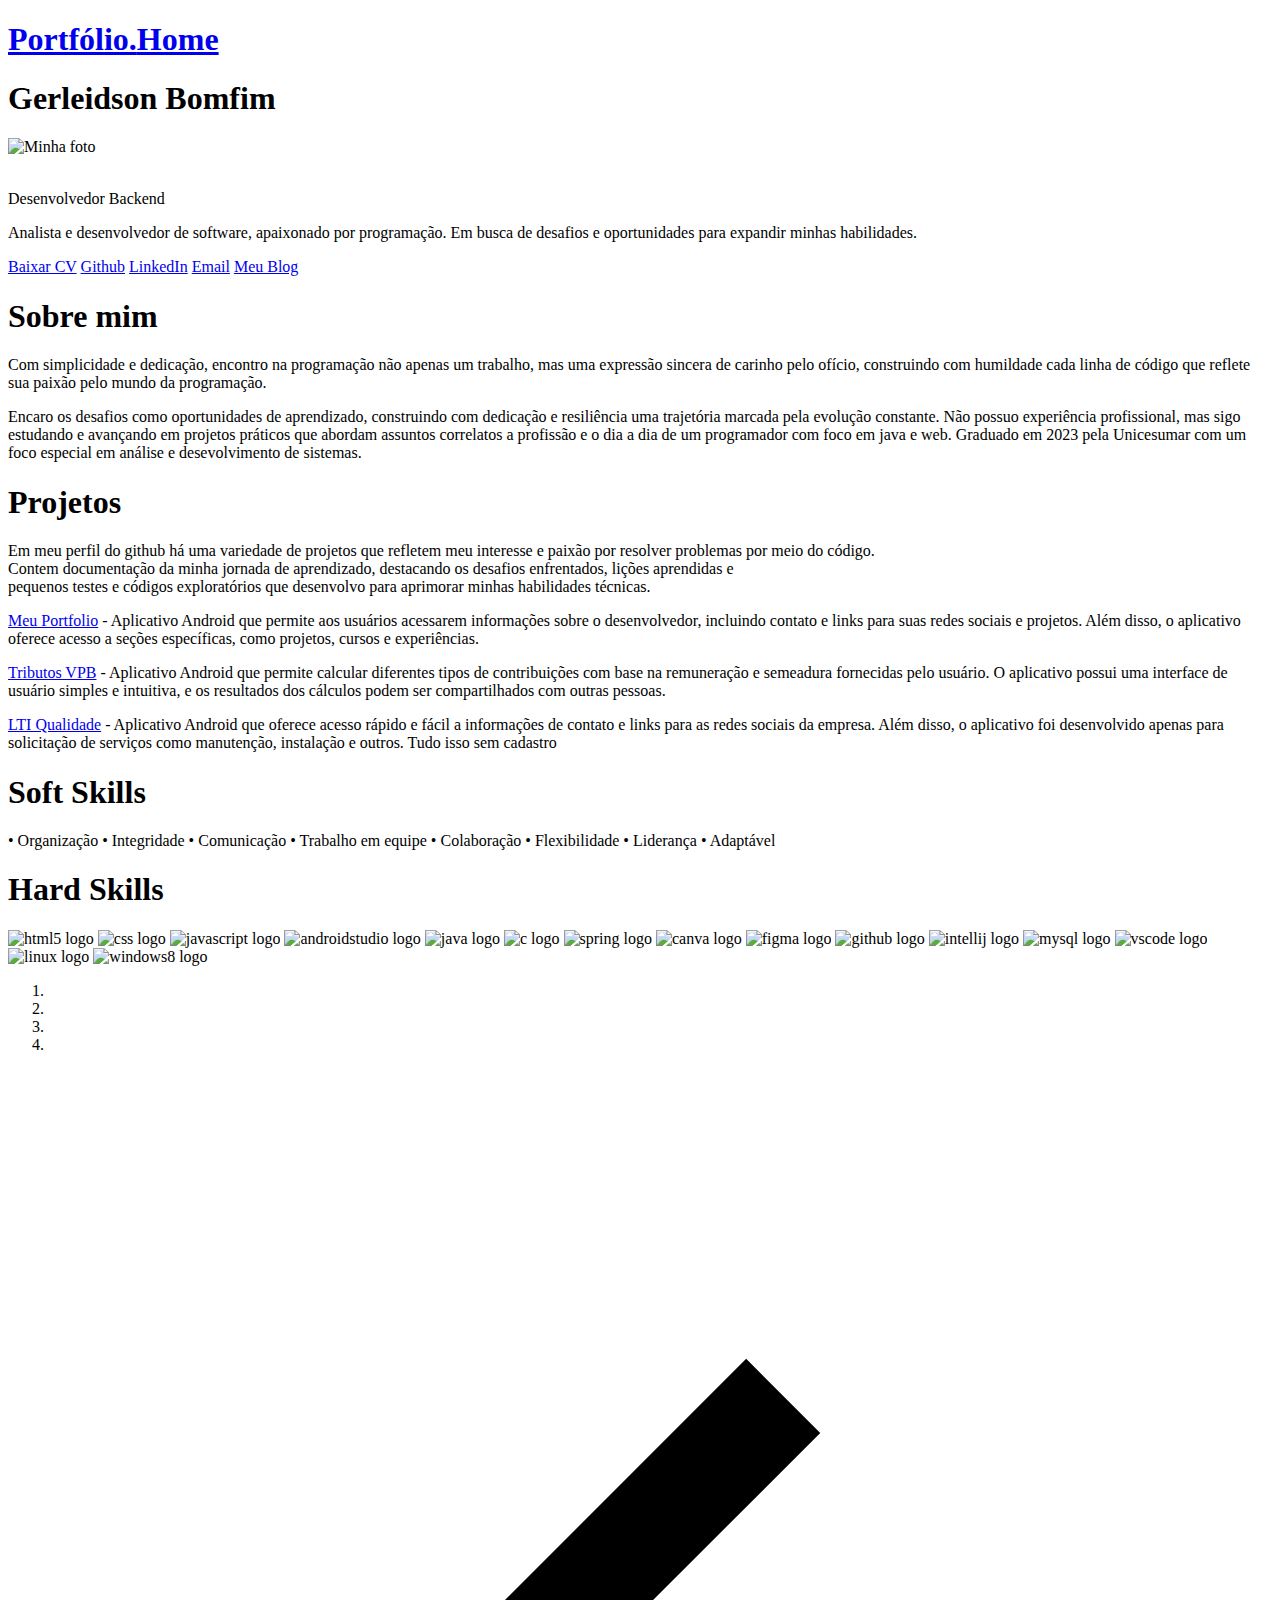
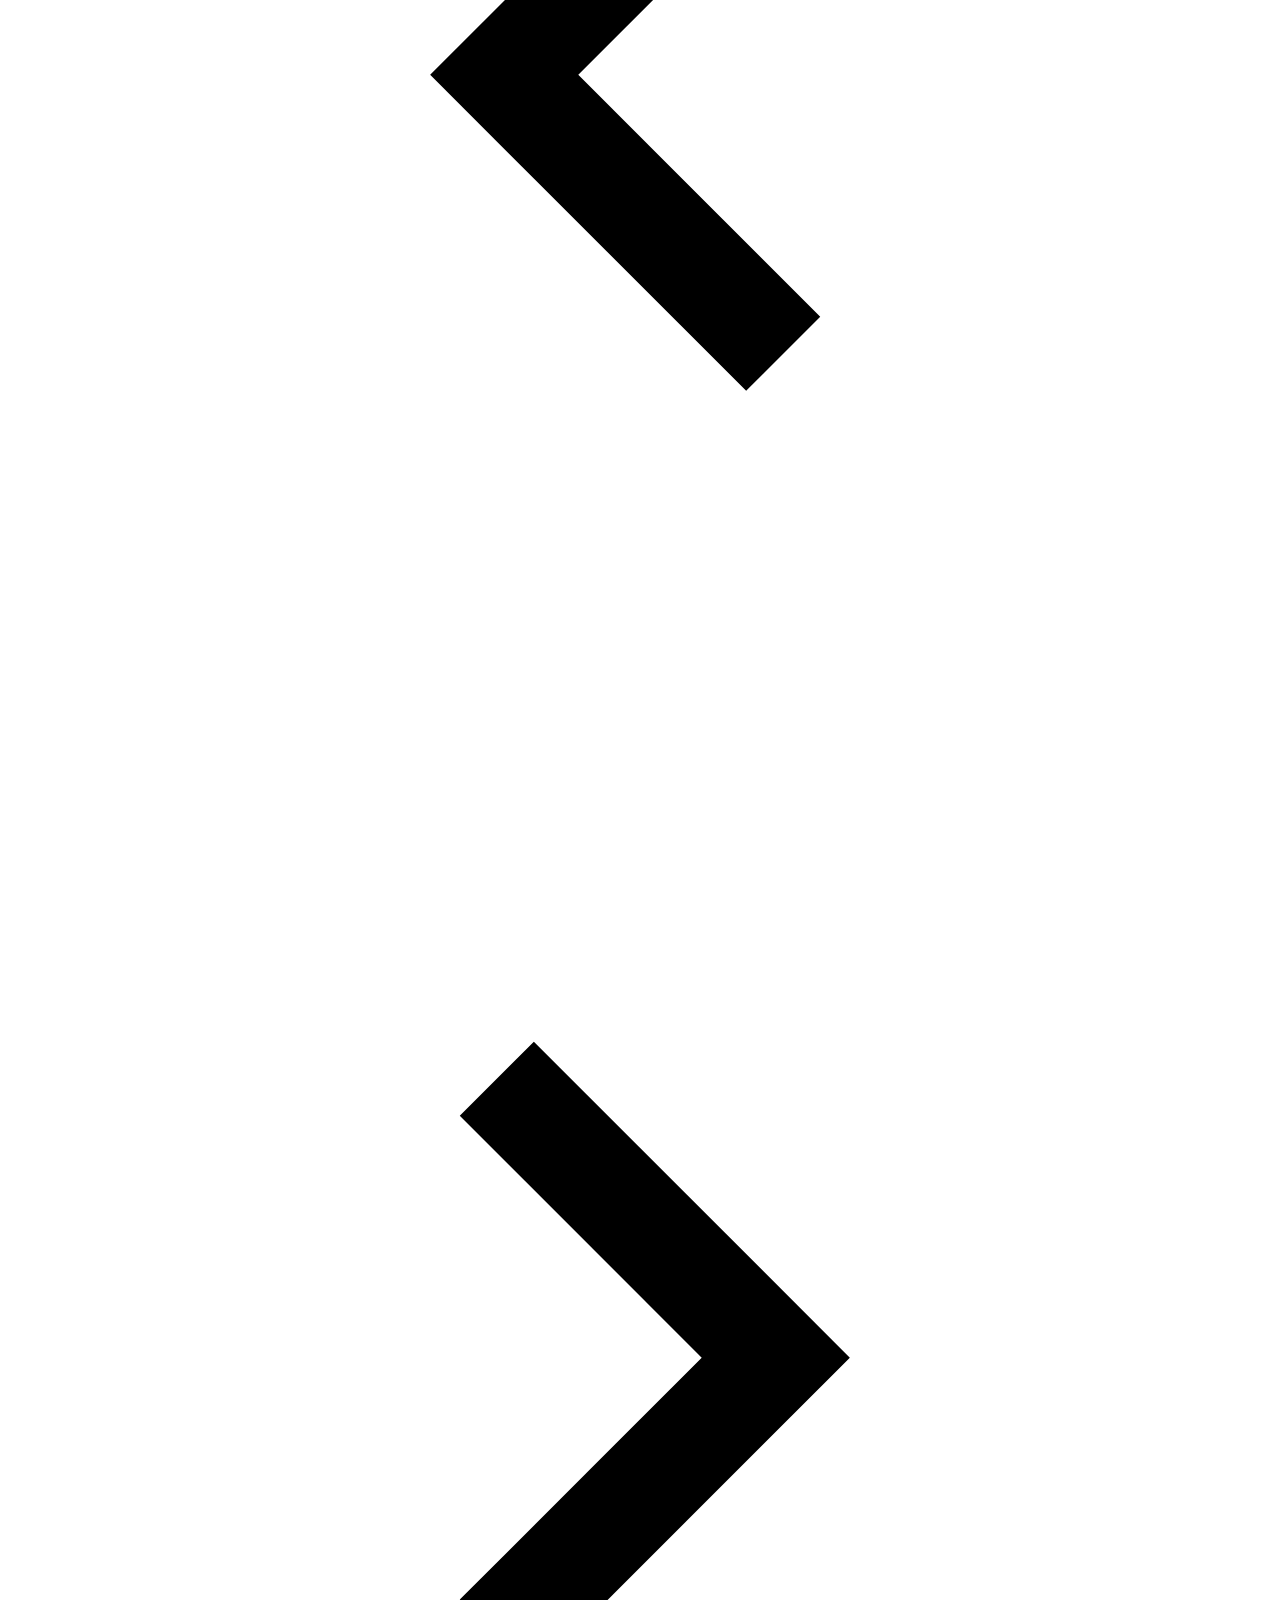
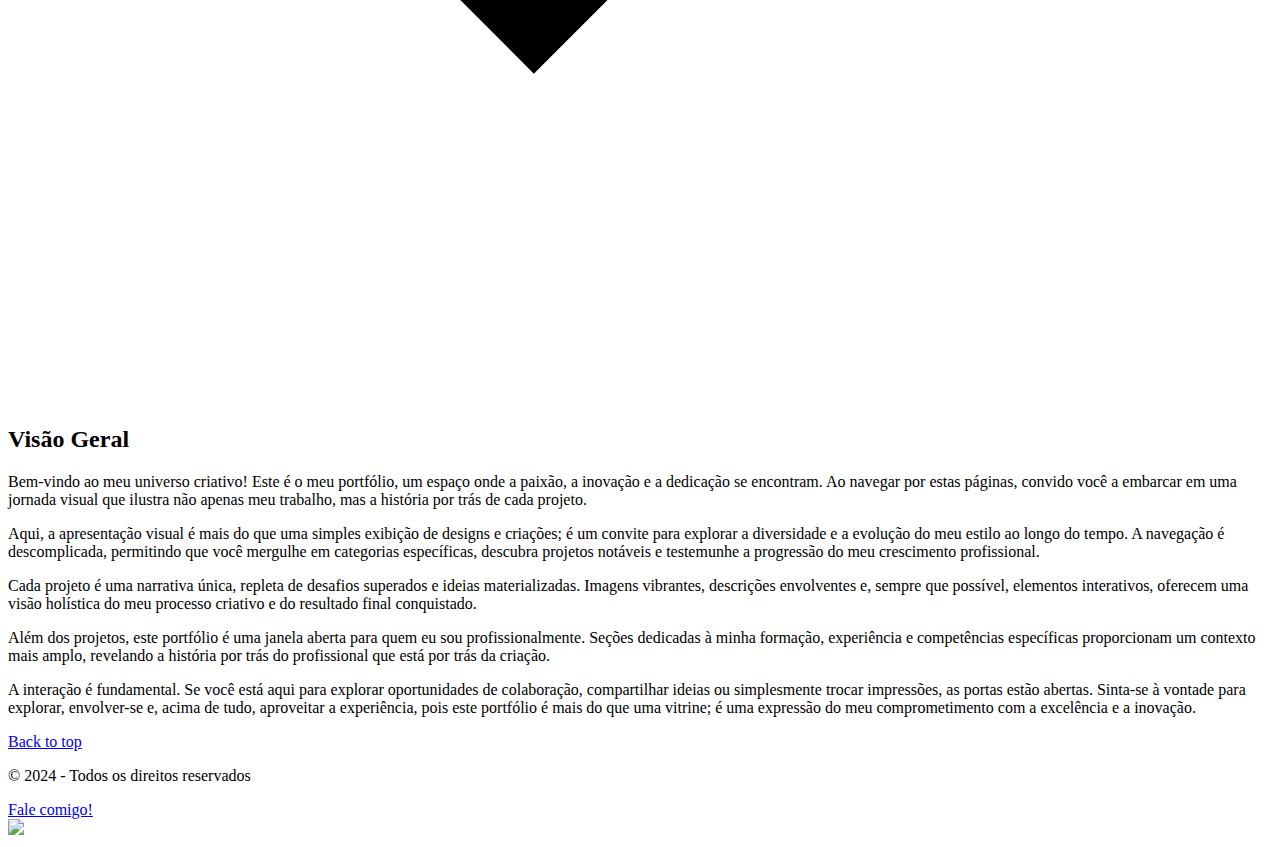
==== index.html @ eee4bf97 "ajustes no index" ====
<!DOCTYPE html>
<html lang="pt-br">
<head>
  <meta charset="utf-8">
  <meta http-equiv="X-UA-Compatible" content="IE=edge">
  <meta name="viewport" content="width=device-width, initial-scale=1, minimum-scale=1.0">
  <meta name="description" content="curriculo web">
  <meta name="keywords" content="portfolio">
  <meta name="Gerleidson" content="Gerleidson">
  <link rel="shortcut icon" href="./assets/img/dev.svg">
  <link rel="apple-touch-icon" href="./assets/img/apple-touch-icon.png">

  <title>Portfólio | Gerleidson Bomfim</title>

  <!-- RESET CSS -->
  <link type="text/css" href="./assets/css/reset.css" rel="stylesheet">

  <!-- Spicr CSS -->
  <link type="text/css" href="https://cdn.jsdelivr.net/npm/spicr/dist/css/spicr.min.css" rel="stylesheet">

  <!-- DEMO KUTE CSS -->
  <link type="text/css" href="./assets/css/style.css" rel="stylesheet">
  <link type="text/css" href="./assets/css/spicr-theme.css" rel="stylesheet">

</head>

<body>
  <div class="site-wrapper">

    <div class="navbar-wrapper">
      <div class="content-wrap">
        <nav class="navbar">
          <a href="index.html"><h1 class="active">Portfólio.<span>Home</span></h1></a>
        </nav>
      </div>
    </div>

    <div id="SpicrDemo" class="spicr spicr-slider" data-interval="false" >
      <div class="spicr-inner">
        <div class="item">
          <div class="item-bg spicr-layer bg-blue background-bottom-center" data-translate="x:-100%" data-duration="700" data-easing="easingCubicInOut" data-src="https://picsum.photos/id/992/1680/720.jpg">
            <div class="overlay"></div>
          </div>
          <div class="content-wrap h-100"> <!-- IE9 fix -->
            <div class="d-flex align-items-end h-100">
              <div class="flex-column w-md-50 text-center mb-5" style="margin: 0 auto">
                <div class="spicr-layer" data-translate="x:-250" data-duration="600" data-easing="easingCubicInOut">
                  <h1>Gerleidson Bomfim</h1>
                </div>
                <div class="spicr-layer" data-translate="x:-250" data-delay="350" data-duration="700" data-easing="easingCubicInOut">
                  <img src="assets/img/eu.JPG" width="200" height="250" alt="Minha foto" id="img"/> 
                  <p class="lead condensed"><br />Desenvolvedor Backend</p> 
                </div>
                <div class="spicr-layer" data-translate="x:-250" data-delay="450" data-duration="800" data-easing="easingCubicInOut">
                  <p>Analista e desenvolvedor de software, apaixonado por programação. Em busca de desafios e oportunidades para expandir minhas habilidades.</p>
                </div>
                <div>
                  <p class="btns">
                    <a class="btn btn-red spicr-layer" href="https://github.com/Gerleidson/CV/raw/master/Gerleidson%20Bomfim.pdf" data-translate="x:-250" data-delay="750" data-duration="900" data-easing="easingCircularInOut">Baixar CV</a>
                    <a class="btn btn-olive spicr-layer" href="https://github.com/Gerleidson" data-translate="x:-250" data-delay="650" data-duration="800" data-easing="easingCircularInOut">Github</a>
                    <a class="btn btn-indigo spicr-layer" href="https://www.linkedin.com/in/gerleidson/" data-translate="x:-250" data-delay="550" data-duration="700" data-easing="easingCircularInOut">LinkedIn</a>
                    <a class="btn btn-blue spicr-layer" href="mailto:gerleidson.bomfim@gmail.com" data-translate="x:-250" data-delay="450" data-duration="600" data-easing="easingCircularInOut">Email</a>
                    <a class="btn btn-yellow spicr-layer" href="blog.html" data-translate="x:-250" data-delay="450" data-duration="600" data-easing="easingCircularInOut">Meu Blog</a>
                  </p>
                </div> 
              </div> 
            </div>
          </div>
        </div>
        <div class="item perspective-1500">
          <div class="item-bg spicr-layer bg-olive" data-rotate="x:90" data-transform-origin="z:50%v" data-duration="700" data-easing="easingCubicInOut" data-src="https://picsum.photos/id/931/1680/720.jpg">
            <div class="overlay"></div>
          </div>
          <div class="content-wrap h-100"><!-- IE9 fix -->
            <div class="columns h-100 align-content-center">
              <div class="col2 h-md-100"><!-- IE9 fix -->
                <div class="d-flex perspective align-items-end align-items-md-center h-md-100">
                  <div class="spicr-layer" data-translate="y:10%" data-rotate="x:90" data-transform-origin="z:50%" data-duration="800" data-easing="easingCubicInOut">                  
                    <h1>Sobre mim</h1>
                    <p>Com simplicidade e dedicação, encontro na programação não apenas um trabalho, mas uma expressão sincera de carinho pelo ofício, 
                      construindo com humildade cada linha de código que reflete sua paixão pelo mundo da programação.</p>
                  </div>
                </div>
              </div>
              <div class="col2 h-md-100">
                <div class="d-flex perspective align-items-start align-items-md-center h-md-100">
                  <div class="spicr-layer" data-translate="y:10%" data-rotate="x:90" data-transform-origin="z:50%" data-duration="900" data-delay="350" data-easing="easingCubicInOut">            
                    <p>Encaro os desafios como oportunidades de aprendizado, construindo com dedicação e resiliência uma trajetória marcada pela evolução constante.
                      Não possuo experiência profissional, mas sigo estudando e avançando em projetos práticos que abordam assuntos correlatos
                      a profissão e o dia a dia de um programador com foco em java e web. Graduado em 2023 pela Unicesumar com um foco especial em análise e desevolvimento de sistemas.
                    </p>
                  </div>
                </div>
              </div>
            </div>
          </div>
        </div>
        <div class="item">
          <div class="item-bg spicr-layer bg-pink" data-translate="y:-100%" data-duration="700" data-easing="easingCubicInOut" data-src="https://picsum.photos/id/668/1680/720.jpg">
            <div class="overlay"></div>
          </div>
          <div class="content-wrap h-100">
            <div class="columns align-content-center h-100">
              <div class="col2 h-md-100">
                <div class="d-flex align-items-start align-items-md-center h-md-100">
                  <div class="w-100 flex-column"> <!-- IE9 fix -->
                    <div class="spicr-layer" data-translate="y:-150" data-duration="800" data-delay="550" data-easing="easingCircularOut">
                      <h1>Projetos</h1>
                    </div>
                    <div class="spicr-layer" data-translate="y:-150" data-duration="900" data-delay="650" data-easing="easingCircularOut">
                      <p>Em meu perfil do github há uma variedade de projetos que refletem meu interesse e paixão por resolver problemas por meio do código. <br />
                        Contem documentação da minha jornada de aprendizado, destacando os desafios enfrentados, lições aprendidas e <br />                        
                        pequenos testes e códigos exploratórios que desenvolvo para aprimorar minhas habilidades técnicas.</p>
                    </div>
                  </div>
                </div>
              </div>              
              <div class="col2 h-md-100"> <!-- IE9 fix -->
                <div class="d-flex align-items-end align-items-md-center h-md-100">
                  <div class="w-100 flex-column"> <!-- IE9 fix -->
                    <div class="spicr-layer" data-translate="y:-150" data-duration="700" data-delay="350" data-easing="easingCircularOut">
                     
                    </div>
                    <div class="spicr-layer" data-translate="y:-150" data-duration="800" data-delay="450" data-easing="easingCircularOut">
                      <p>
                        <a href="https://github.com/Gerleidson/Projeto_MeuPortfolio">Meu Portfolio</a> - Aplicativo Android que permite aos usuários acessarem informações sobre o desenvolvedor,
                        incluindo contato e links para suas redes sociais e projetos. Além disso, o aplicativo oferece acesso a seções específicas, como projetos, cursos e experiências.</p>
                      <p>
                        <a href="https://github.com/Gerleidson/Projeto_TributosVPB">Tributos VPB</a> - Aplicativo Android que permite calcular diferentes tipos
                        de contribuições com base na remuneração e semeadura fornecidas pelo usuário. O aplicativo possui uma interface de usuário simples e intuitiva,
                        e os resultados dos cálculos podem ser compartilhados com outras pessoas.</p>
                      <p>
                        <a href="https://github.com/Gerleidson/Projeto-LTI-Qualidade">LTI Qualidade</a> - Aplicativo Android que oferece acesso rápido e fácil a informações de contato e links para as redes sociais da empresa.
                        Além disso, o aplicativo foi desenvolvido apenas para solicitação de serviços como manutenção, instalação e outros. Tudo isso sem cadastro</p>
                    </div>
                  </div>
                </div>
              </div>
            </div>
          </div>
        </div>        
        <div class="item perspective-1500">
          <div class="item-bg spicr-layer bg-indigo" data-rotate="y:90" data-transform-origin="z:-50%" data-duration="1000" data-easing="easingCubicInOut" data-src="https://picsum.photos/id/581/1680/720.jpg">
            <div class="overlay"></div>
          </div>
          <div class="content-wrap h-100">
            <div class="d-flex w-md-75 align-items-center text-md-center justify-content-md-center h-100" style="margin: 0 auto">
              <div class="spicr-layer" data-rotate="y:90" data-transform-origin="z:-50%" data-duration="1200" data-easing="easingCubicInOut">
                <h1><span>Soft Skills</span></h1>
                <p>
                  • Organização
                  • Integridade
                  • Comunicação
                  • Trabalho em equipe
                  • Colaboração
                  • Flexibilidade
                  • Liderança
                  • Adaptável</p>
                  
                  <h1>Hard Skills</h1>
                <img src="https://cdn.jsdelivr.net/gh/devicons/devicon/icons/html5/html5-original-wordmark.svg" height="40" alt="html5 logo"  />
                <img src="https://cdn.jsdelivr.net/gh/devicons/devicon/icons/css3/css3-original-wordmark.svg" height="40" alt="css logo"  />
                <img src="https://cdn.jsdelivr.net/gh/devicons/devicon/icons/javascript/javascript-original.svg"  height="40" alt="javascript logo"  />
                <img src="https://cdn.jsdelivr.net/gh/devicons/devicon/icons/androidstudio/androidstudio-original.svg" height="40" alt="androidstudio logo"  />
                <img src="https://cdn.jsdelivr.net/gh/devicons/devicon/icons/java/java-original.svg" height="40" alt="java logo"  />
                <img src="https://cdn.jsdelivr.net/gh/devicons/devicon/icons/c/c-original.svg" height="40" alt="c logo"  />
                <img src="https://cdn.jsdelivr.net/gh/devicons/devicon/icons/spring/spring-original-wordmark.svg" height="40" alt="spring logo"  />
                <img src="https://cdn.jsdelivr.net/gh/devicons/devicon/icons/canva/canva-original.svg" height="40" alt="canva logo"  />
                <img src="https://cdn.jsdelivr.net/gh/devicons/devicon/icons/figma/figma-original.svg" height="40" alt="figma logo"  />
                <img src="https://cdn.jsdelivr.net/gh/devicons/devicon/icons/github/github-original.svg" height="40" alt="github logo"  />
                <img src="https://cdn.jsdelivr.net/gh/devicons/devicon/icons/intellij/intellij-original.svg" height="40" alt="intellij logo"  />
                <img src="https://cdn.jsdelivr.net/gh/devicons/devicon/icons/mysql/mysql-original.svg" height="40" alt="mysql logo"  />
                <img src="https://cdn.jsdelivr.net/gh/devicons/devicon/icons/vscode/vscode-original.svg" height="40" alt="vscode logo"  />
                <img src="https://cdn.jsdelivr.net/gh/devicons/devicon/icons/linux/linux-original.svg" height="40" alt="linux logo"  />
                <img src="https://cdn.jsdelivr.net/gh/devicons/devicon/icons/windows8/windows8-original.svg" height="40" alt="windows8 logo"  />
              </div>
            </div>
          </div>
        </div>
      </div>
      <!-- pages -->
      <ol class="spicr-pages d-flex flex-row justify-content-center">
        <li data-slide-to="0" class=""></li>
        <li data-slide-to="1"></li>
        <li data-slide-to="2"></li>
        <li data-slide-to="3"></li>
      </ol>
      <a class="left spicr-control long-shadows" data-slide="prev">
        <span class="arrow-prev">
          <svg class="spicr-icon" viewBox="0 0 1024 1024">
            <path d="M658 686l-60 60-256-256 256-256 60 60-196 196z"></path>
          </svg>
        </span>
      </a>
      <a class="right spicr-control long-shadows" data-slide="next">
        <span class="arrow-next">
          <svg class="spicr-icon" viewBox="0 0 1024 1024">
            <path d="M366 698l196-196-196-196 60-60 256 256-256 256z"></path>
          </svg>
        </span>
      </a>
    </div>

    <div class="featurettes dark mt-0">
      <div class="content-wrap">
        <div class="columns">
          <div class="col3">
            <h2 class="border text-right">Visão Geral</h2>
            <p class="condensed text-right">Bem-vindo ao meu universo criativo! Este é o meu portfólio, um espaço onde a paixão, a inovação e a dedicação se encontram. 
              Ao navegar por estas páginas, convido você a embarcar em uma jornada visual que ilustra não apenas meu trabalho, mas a história por trás de cada projeto.</p>
          </div>
          <div class="col9 border">

            <p class="lead condensed">Aqui, a apresentação visual é mais do que uma simples exibição de designs e criações; é um convite para explorar a diversidade e a evolução do meu estilo ao longo do tempo.
               A navegação é descomplicada, permitindo que você mergulhe em categorias específicas, descubra projetos notáveis e testemunhe a progressão do meu crescimento profissional.

            </p>
            <p>Cada projeto é uma narrativa única, repleta de desafios superados e ideias materializadas.
               Imagens vibrantes, descrições envolventes e, sempre que possível, elementos interativos, oferecem uma visão holística do meu processo criativo e do resultado final conquistado.</p>

            <p class="lead condensed">Além dos projetos, este portfólio é uma janela aberta para quem eu sou profissionalmente. Seções dedicadas à minha formação, experiência e competências específicas proporcionam um contexto mais amplo, revelando a história por trás do profissional que está por trás da criação.</p>
            <p>A interação é fundamental. Se você está aqui para explorar oportunidades de colaboração, compartilhar ideias ou simplesmente trocar impressões, as portas estão abertas.
               Sinta-se à vontade para explorar, envolver-se e, acima de tudo, aproveitar a experiência, pois este portfólio é mais do que uma vitrine; é uma expressão do meu comprometimento com a excelência e a inovação.</p>
          </div>
        </div>

      </div>
    </div>

    <!-- <div class="content-wrap">

      <div class="columns">
        <div class="col2">
          <h3 class="border">ES6+ JavaScript</h3>
          <p class="condensed">The entire codebase reworked on the latest standards with flexible <code>rollup</code> based build tools. Most classes are extensible via the ES6 <code>extend</code>
          or your usual <code>prototype</code>, depending on the class.</p>
        </div>
        <div class="col2">
          <h3 class="border">Lots of Components</h3>
          <p class="condensed">All your previously supported properties and plugins have been split into components for more modularity. New additions have been added for a broader scope.
            The official distribution only includes most popular components.</p>
        </div>
        <div class="col2">
          <h3 class="border">Familiar Syntax</h3>
          <p class="condensed">You can create your tween objects with a familiar syntax with your trusted options, the callback system and other component related options.</p>
        </div>
        <div class="col2">
          <h3 class="border">Tools and Options</h3>
          <p class="condensed">Along the wide range of options, certain components provide tools for further control over the outcome. Also there's a <a href="progress.html">progress
             bar</a> somewhere.</p>
        </div>
        <div class="col2">
          <h3 class="border">Well Documented</h3>
          <p class="condensed">Each component demo page comes packed with tons of guides and tips on how to optimize the performance and visual presentation.</p>
        </div>
        <div class="col2">
          <h3 class="border">MIT License</h3>
          <p class="condensed">The library is released under the <a href="https://github.com/thednp/kute.js/blob/master/LICENSE">MIT License</a>.</p>
        </div>

      </div>
    </div> -->

    <!-- FOOTER -->
    <footer>
      <div class="content-wrap">
        <p class="pull-right"><a id="toTop" href="#">Back to top</a></p>
        <p>&copy; 2024 - Todos os direitos reservados</p>
      </div>
    </footer>

  </div>
  <!-- /.site-wrapper -->

  <!-- JavaScript =============================================== -->
  <!-- Placed at the end of the document so the pages load faster -->

  <script src="./src/polyfill.min.js"></script>
  <script src="./src/kute.min.js"></script>
  <script src="https://cdn.jsdelivr.net/npm/spicr/dist/js/spicr.min.js"></script>
  <script src="https://cdn.jsdelivr.net/npm/dll.js@1.5.5/dist/dll.min.js"></script>
  <script src="./assets/js/scripts.js"></script>
  <script src="./assets/js/home.js"></script>

</body>
<link rel="stylesheet" href="https://cdn.positus.global/production/resources/robbu/whatsapp-button/whatsapp-button.css">
<a id="robbu-whatsapp-button" target="_blank" href="https://api.whatsapp.com/send?phone=5571992777540&text=Ol%C3%A1,%20Seja%20bem%20vindo!%20Como%20posso%20te%20ajudar?">
  <div class="rwb-tooltip">Fale comigo!</div>
  <img src="https://cdn.positus.global/production/resources/robbu/whatsapp-button/whatsapp-icon.svg">
</a>

</html>
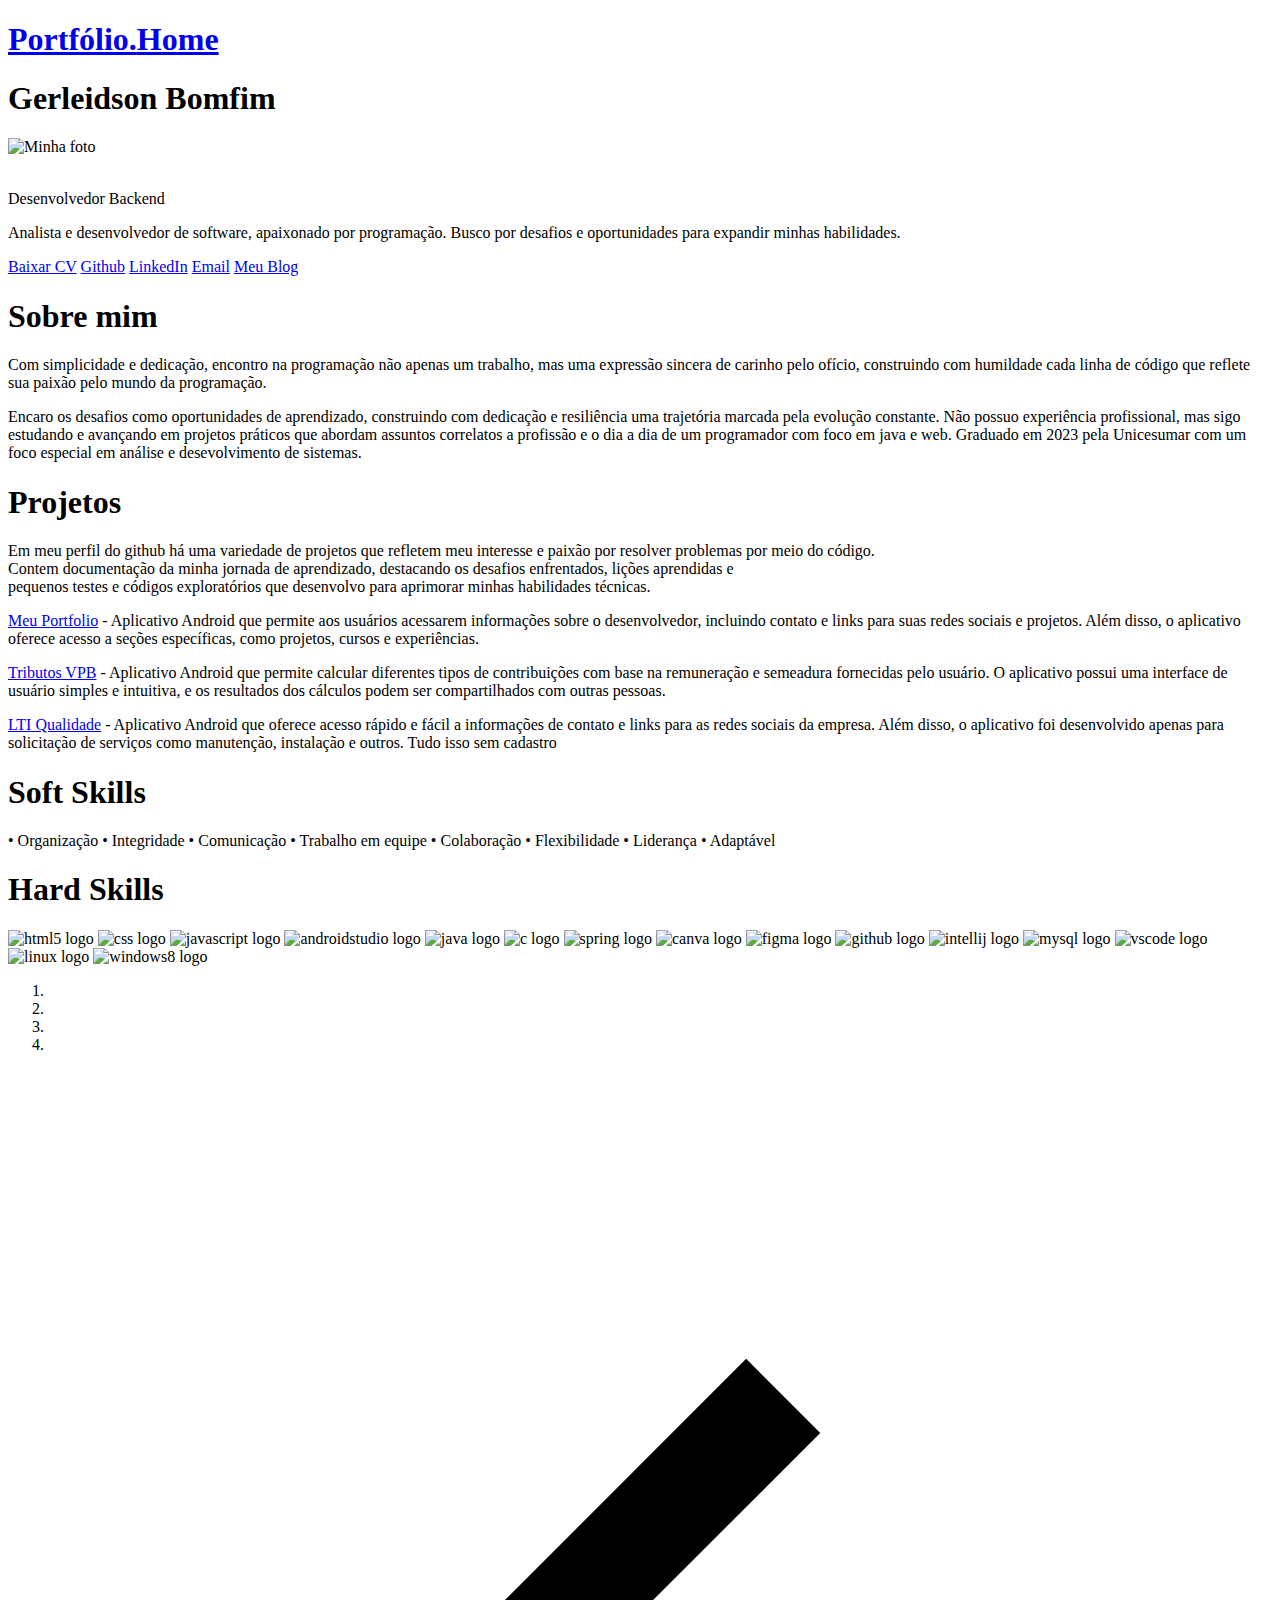
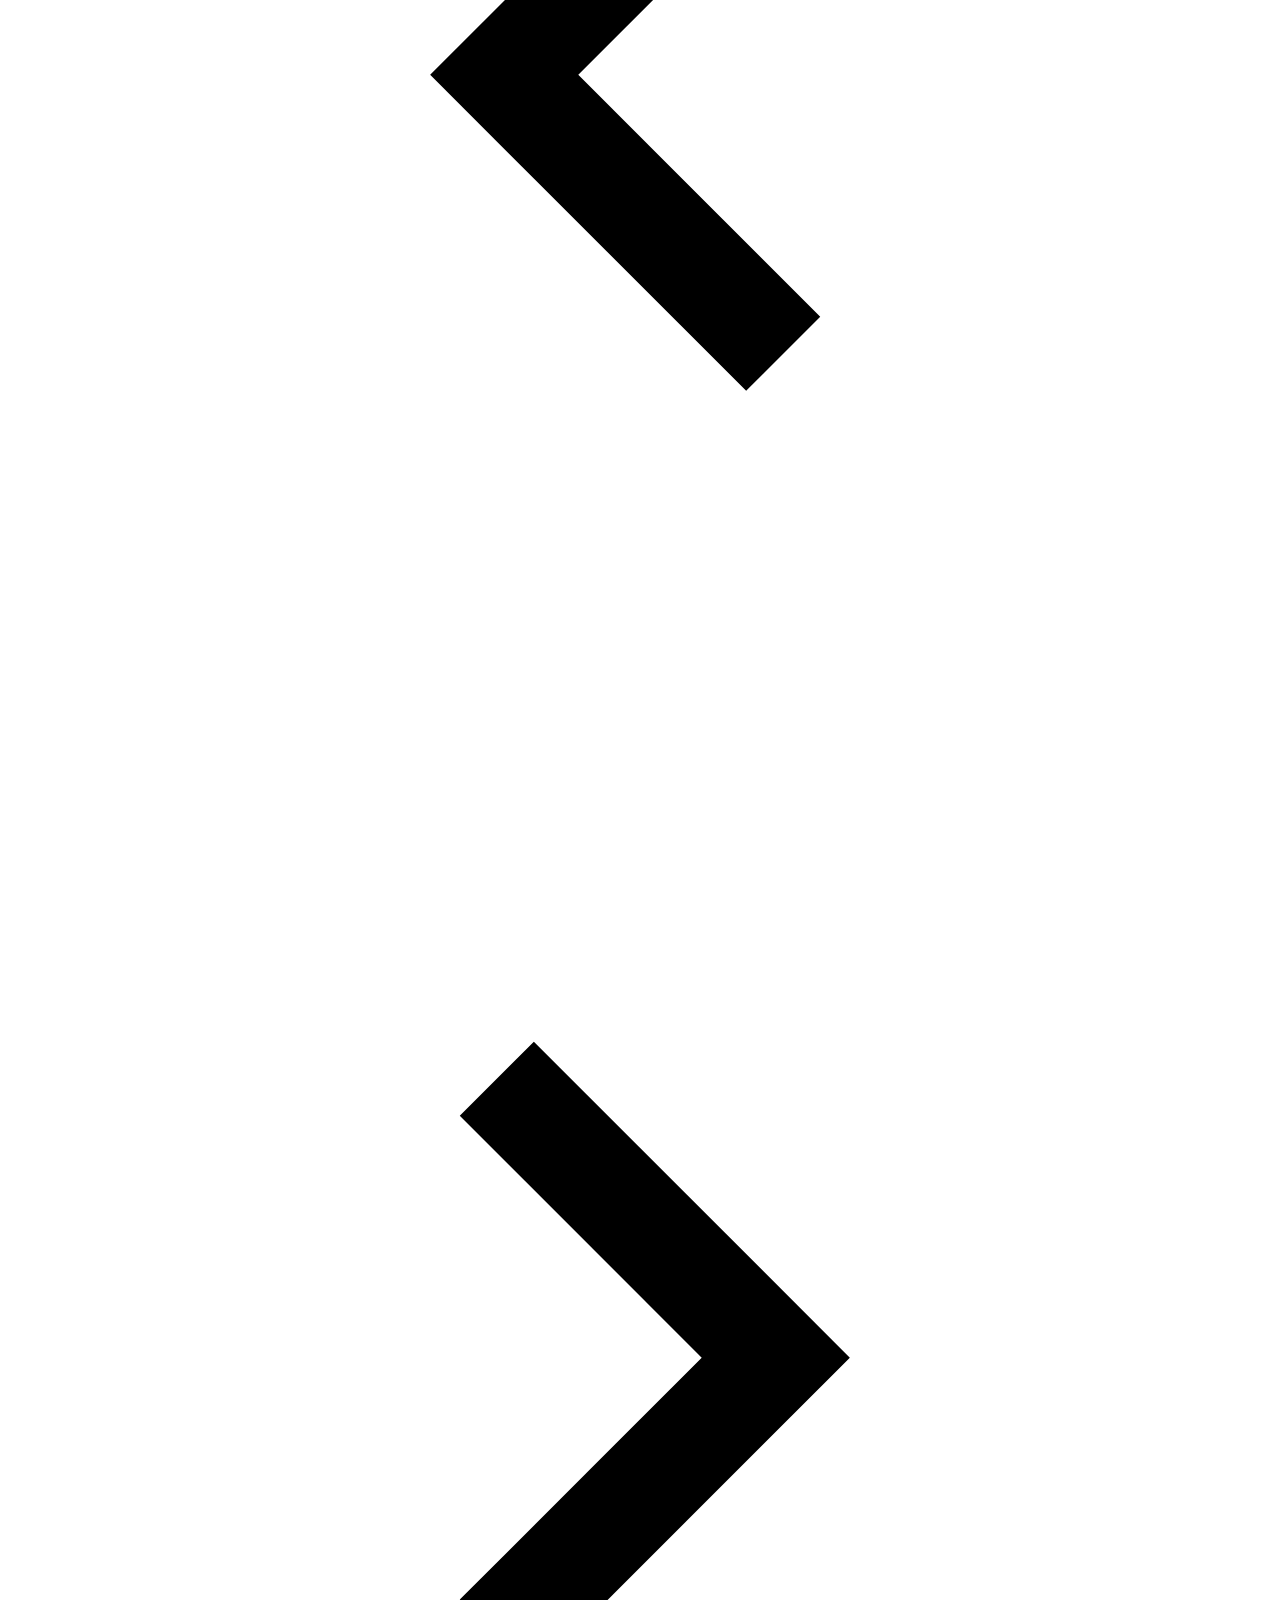
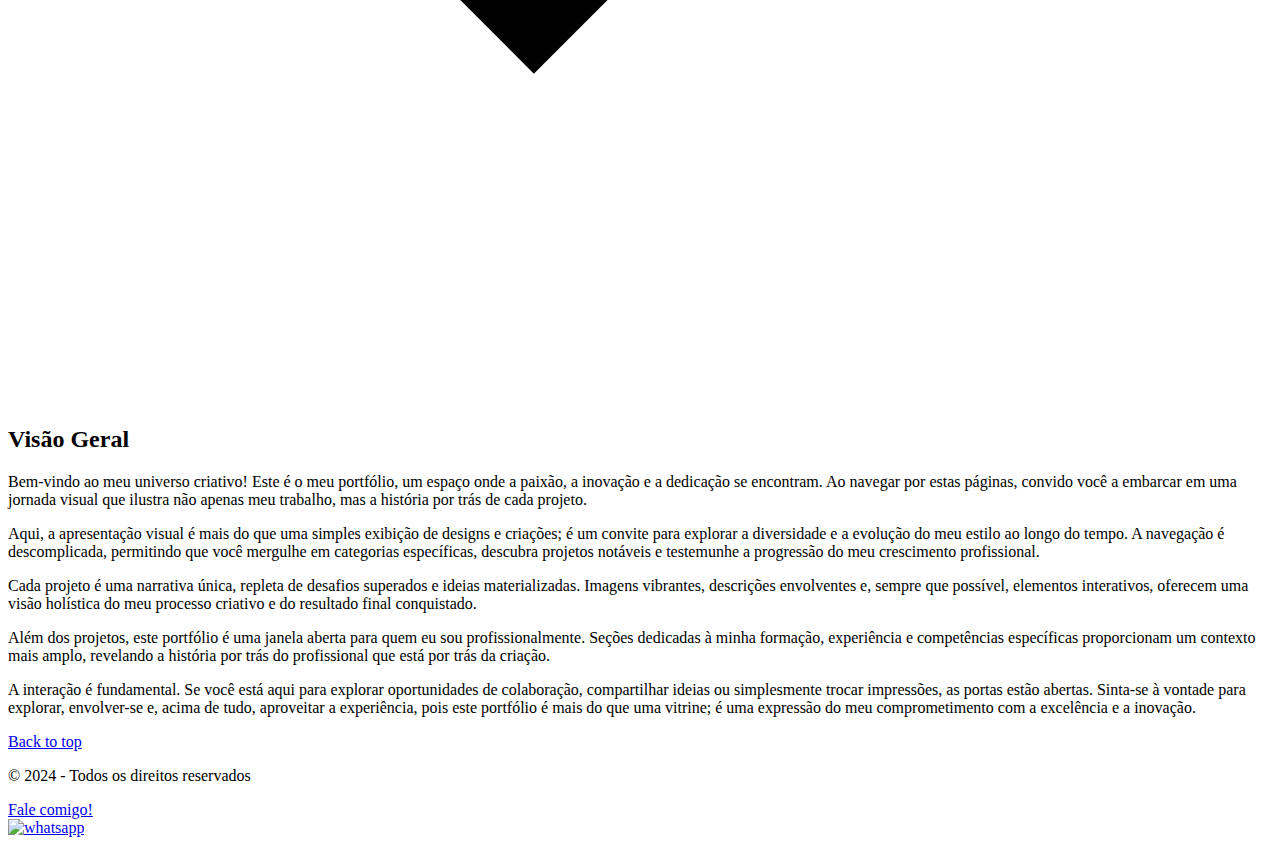
==== commit 235c0623: "ajustes no index" ====
--- a/index.html
+++ b/index.html
@@ -48,11 +48,11 @@
                   <h1>Gerleidson Bomfim</h1>
                 </div>
                 <div class="spicr-layer" data-translate="x:-250" data-delay="350" data-duration="700" data-easing="easingCubicInOut">
-                  <img src="assets/img/eu.JPG" width="200" height="250" alt="Minha foto" id="img"/> 
+                  <img src="assets/img/eu.JPG" width="200" height="250" alt="Minha foto" id="img"> 
                   <p class="lead condensed"><br />Desenvolvedor Backend</p> 
                 </div>
                 <div class="spicr-layer" data-translate="x:-250" data-delay="450" data-duration="800" data-easing="easingCubicInOut">
-                  <p>Analista e desenvolvedor de software, apaixonado por programação. Em busca de desafios e oportunidades para expandir minhas habilidades.</p>
+                  <p>Analista e desenvolvedor de software, apaixonado por programação. Busco por desafios e oportunidades para expandir minhas habilidades.</p>
                 </div>
                 <div>
                   <p class="btns">
@@ -158,21 +158,21 @@
                   • Adaptável</p>
                   
                   <h1>Hard Skills</h1>
-                <img src="https://cdn.jsdelivr.net/gh/devicons/devicon/icons/html5/html5-original-wordmark.svg" height="40" alt="html5 logo"  />
-                <img src="https://cdn.jsdelivr.net/gh/devicons/devicon/icons/css3/css3-original-wordmark.svg" height="40" alt="css logo"  />
-                <img src="https://cdn.jsdelivr.net/gh/devicons/devicon/icons/javascript/javascript-original.svg"  height="40" alt="javascript logo"  />
-                <img src="https://cdn.jsdelivr.net/gh/devicons/devicon/icons/androidstudio/androidstudio-original.svg" height="40" alt="androidstudio logo"  />
-                <img src="https://cdn.jsdelivr.net/gh/devicons/devicon/icons/java/java-original.svg" height="40" alt="java logo"  />
-                <img src="https://cdn.jsdelivr.net/gh/devicons/devicon/icons/c/c-original.svg" height="40" alt="c logo"  />
-                <img src="https://cdn.jsdelivr.net/gh/devicons/devicon/icons/spring/spring-original-wordmark.svg" height="40" alt="spring logo"  />
-                <img src="https://cdn.jsdelivr.net/gh/devicons/devicon/icons/canva/canva-original.svg" height="40" alt="canva logo"  />
-                <img src="https://cdn.jsdelivr.net/gh/devicons/devicon/icons/figma/figma-original.svg" height="40" alt="figma logo"  />
-                <img src="https://cdn.jsdelivr.net/gh/devicons/devicon/icons/github/github-original.svg" height="40" alt="github logo"  />
-                <img src="https://cdn.jsdelivr.net/gh/devicons/devicon/icons/intellij/intellij-original.svg" height="40" alt="intellij logo"  />
-                <img src="https://cdn.jsdelivr.net/gh/devicons/devicon/icons/mysql/mysql-original.svg" height="40" alt="mysql logo"  />
-                <img src="https://cdn.jsdelivr.net/gh/devicons/devicon/icons/vscode/vscode-original.svg" height="40" alt="vscode logo"  />
-                <img src="https://cdn.jsdelivr.net/gh/devicons/devicon/icons/linux/linux-original.svg" height="40" alt="linux logo"  />
-                <img src="https://cdn.jsdelivr.net/gh/devicons/devicon/icons/windows8/windows8-original.svg" height="40" alt="windows8 logo"  />
+                <img src="https://cdn.jsdelivr.net/gh/devicons/devicon/icons/html5/html5-original-wordmark.svg" height="40" alt="html5 logo">
+                <img src="https://cdn.jsdelivr.net/gh/devicons/devicon/icons/css3/css3-original-wordmark.svg" height="40" alt="css logo">
+                <img src="https://cdn.jsdelivr.net/gh/devicons/devicon/icons/javascript/javascript-original.svg"  height="40" alt="javascript logo">
+                <img src="https://cdn.jsdelivr.net/gh/devicons/devicon/icons/androidstudio/androidstudio-original.svg" height="40" alt="androidstudio logo">
+                <img src="https://cdn.jsdelivr.net/gh/devicons/devicon/icons/java/java-original.svg" height="40" alt="java logo">
+                <img src="https://cdn.jsdelivr.net/gh/devicons/devicon/icons/c/c-original.svg" height="40" alt="c logo">
+                <img src="https://cdn.jsdelivr.net/gh/devicons/devicon/icons/spring/spring-original-wordmark.svg" height="40" alt="spring logo">
+                <img src="https://cdn.jsdelivr.net/gh/devicons/devicon/icons/canva/canva-original.svg" height="40" alt="canva logo">
+                <img src="https://cdn.jsdelivr.net/gh/devicons/devicon/icons/figma/figma-original.svg" height="40" alt="figma logo">
+                <img src="https://cdn.jsdelivr.net/gh/devicons/devicon/icons/github/github-original.svg" height="40" alt="github logo">
+                <img src="https://cdn.jsdelivr.net/gh/devicons/devicon/icons/intellij/intellij-original.svg" height="40" alt="intellij logo">
+                <img src="https://cdn.jsdelivr.net/gh/devicons/devicon/icons/mysql/mysql-original.svg" height="40" alt="mysql logo">
+                <img src="https://cdn.jsdelivr.net/gh/devicons/devicon/icons/vscode/vscode-original.svg" height="40" alt="vscode logo">
+                <img src="https://cdn.jsdelivr.net/gh/devicons/devicon/icons/linux/linux-original.svg" height="40" alt="linux logo">
+                <img src="https://cdn.jsdelivr.net/gh/devicons/devicon/icons/windows8/windows8-original.svg" height="40" alt="windows8 logo">
               </div>
             </div>
           </div>
@@ -270,10 +270,6 @@
     </footer>
 
   </div>
-  <!-- /.site-wrapper -->
-
-  <!-- JavaScript =============================================== -->
-  <!-- Placed at the end of the document so the pages load faster -->
 
   <script src="./src/polyfill.min.js"></script>
   <script src="./src/kute.min.js"></script>
@@ -282,11 +278,9 @@
   <script src="./assets/js/scripts.js"></script>
   <script src="./assets/js/home.js"></script>
 
-</body>
-<link rel="stylesheet" href="https://cdn.positus.global/production/resources/robbu/whatsapp-button/whatsapp-button.css">
-<a id="robbu-whatsapp-button" target="_blank" href="https://api.whatsapp.com/send?phone=5571992777540&text=Ol%C3%A1,%20Seja%20bem%20vindo!%20Como%20posso%20te%20ajudar?">
-  <div class="rwb-tooltip">Fale comigo!</div>
-  <img src="https://cdn.positus.global/production/resources/robbu/whatsapp-button/whatsapp-icon.svg">
-</a>
+  <link rel="stylesheet" href="https://cdn.positus.global/production/resources/robbu/whatsapp-button/whatsapp-button.css"><a id="robbu-whatsapp-button" target="_blank" href="https://api.whatsapp.com/send?phone=5571992777540&text=Ol%C3%A1,%20Seja%20bem%20vindo!%20Como%20posso%20te%20ajudar?">
+    <div class="rwb-tooltip">Fale comigo!</div>
+    <img src="https://cdn.positus.global/production/resources/robbu/whatsapp-button/whatsapp-icon.svg" alt="whatsapp"></a>
+  </body>
 
 </html>
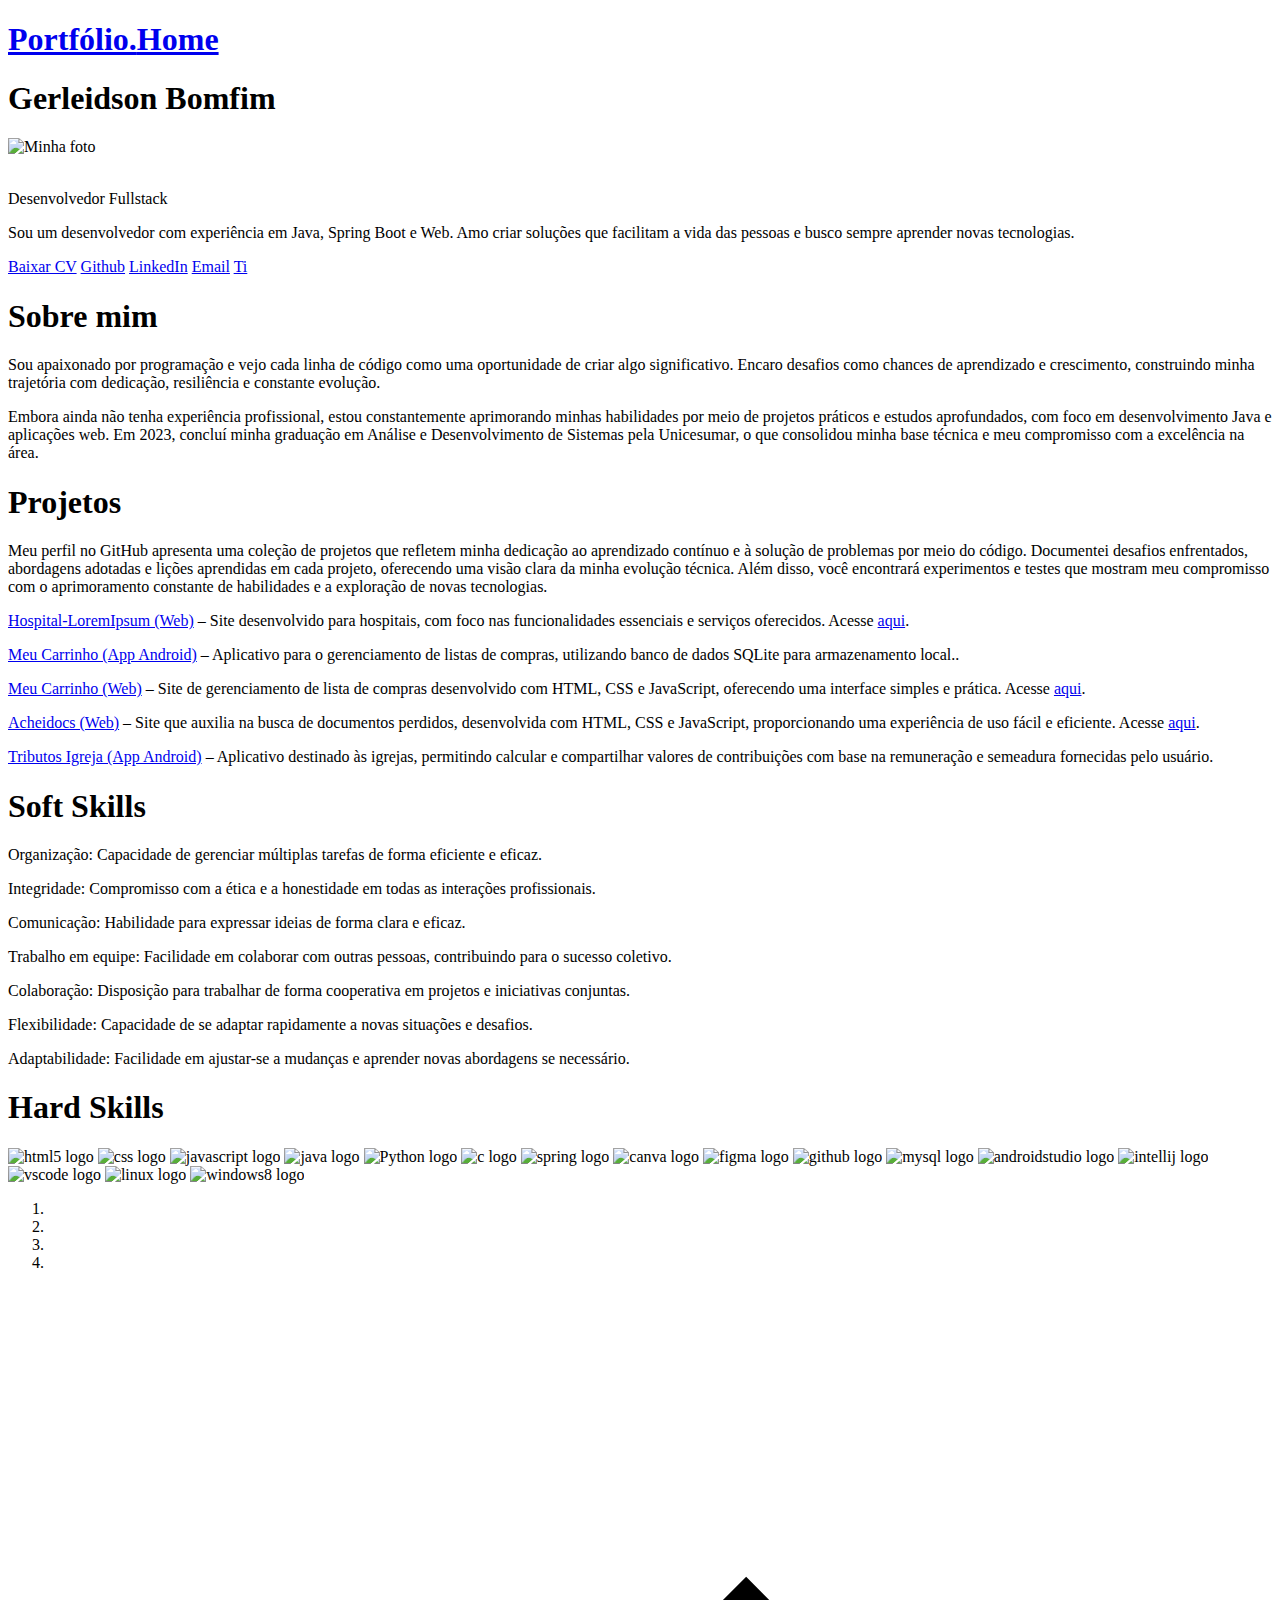
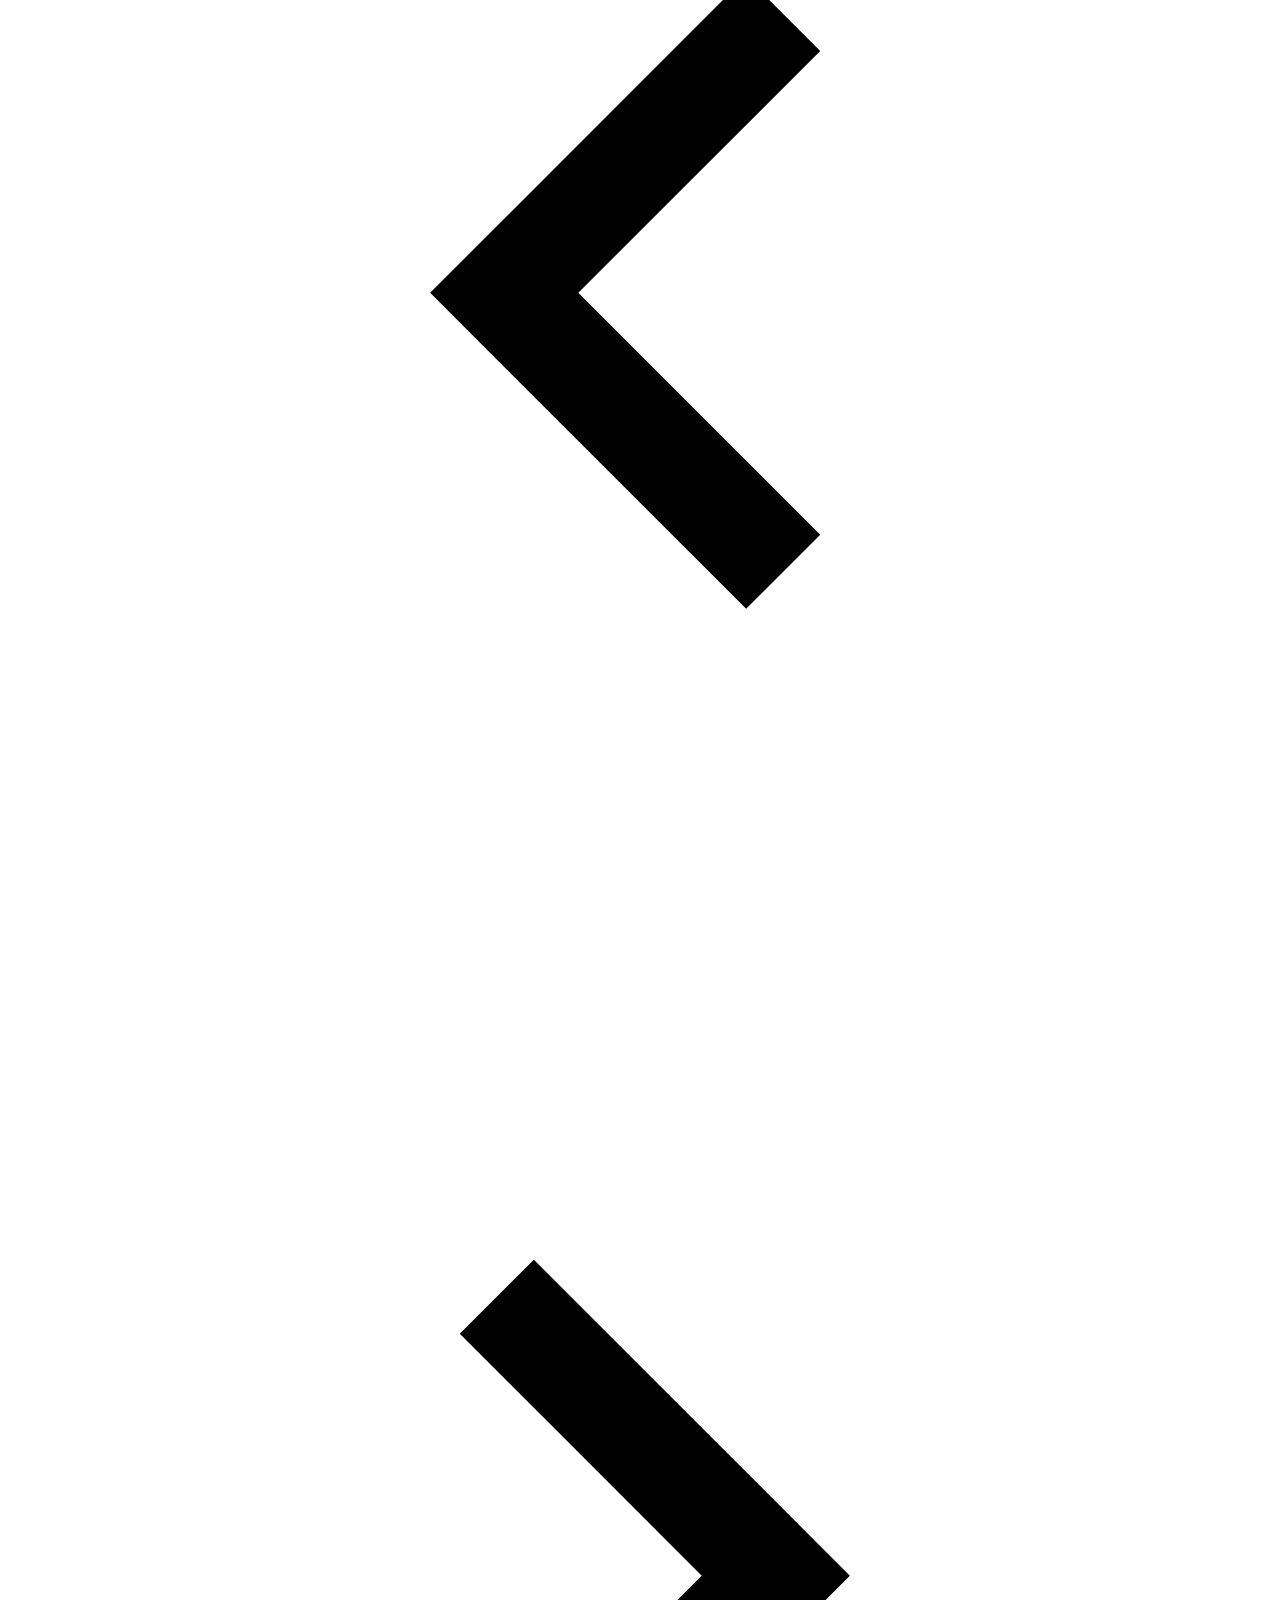
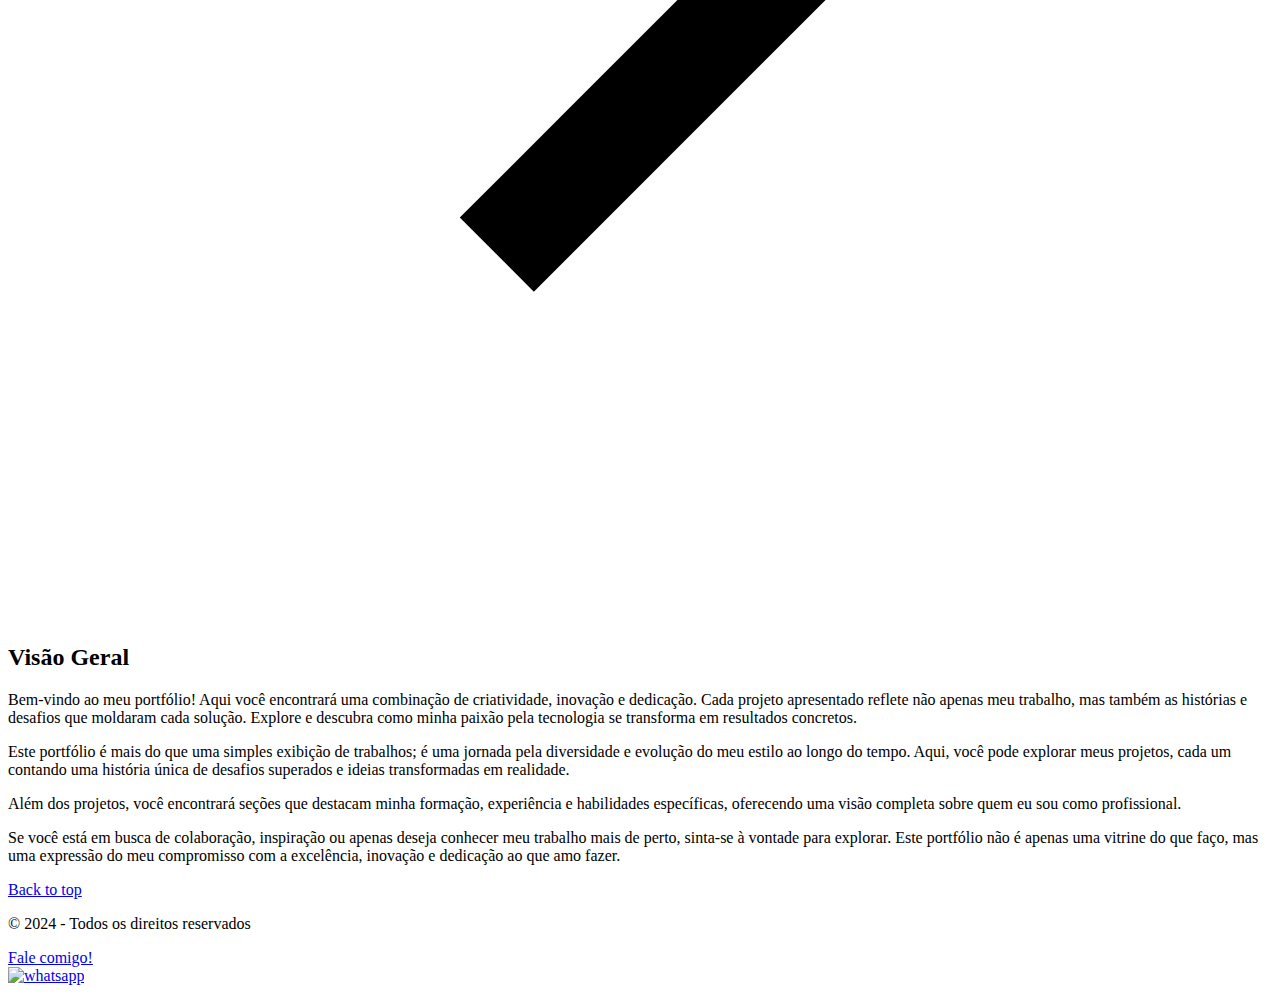
==== commit d0beb126: "atualização do portfolio" ====
--- a/index.html
+++ b/index.html
@@ -49,10 +49,10 @@
                 </div>
                 <div class="spicr-layer" data-translate="x:-250" data-delay="350" data-duration="700" data-easing="easingCubicInOut">
                   <img src="assets/img/eu.JPG" width="200" height="250" alt="Minha foto" id="img"> 
-                  <p class="lead condensed"><br />Desenvolvedor Backend</p> 
+                  <p class="lead condensed"><br />Desenvolvedor Fullstack</p> 
                 </div>
                 <div class="spicr-layer" data-translate="x:-250" data-delay="450" data-duration="800" data-easing="easingCubicInOut">
-                  <p>Analista e desenvolvedor de software, apaixonado por programação. Busco por desafios e oportunidades para expandir minhas habilidades.</p>
+                  <p>Sou um desenvolvedor com experiência em Java, Spring Boot e Web. Amo criar soluções que facilitam a vida das pessoas e busco sempre aprender novas tecnologias.</p>
                 </div>
                 <div>
                   <p class="btns">
@@ -60,7 +60,7 @@
                     <a class="btn btn-olive spicr-layer" href="https://github.com/Gerleidson" data-translate="x:-250" data-delay="650" data-duration="800" data-easing="easingCircularInOut">Github</a>
                     <a class="btn btn-indigo spicr-layer" href="https://www.linkedin.com/in/gerleidson/" data-translate="x:-250" data-delay="550" data-duration="700" data-easing="easingCircularInOut">LinkedIn</a>
                     <a class="btn btn-blue spicr-layer" href="mailto:gerleidson.bomfim@gmail.com" data-translate="x:-250" data-delay="450" data-duration="600" data-easing="easingCircularInOut">Email</a>
-                    <a class="btn btn-yellow spicr-layer" href="blog.html" data-translate="x:-250" data-delay="450" data-duration="600" data-easing="easingCircularInOut">Meu Blog</a>
+                    <a class="btn btn-yellow spicr-layer" href="blog.html" data-translate="x:-250" data-delay="450" data-duration="600" data-easing="easingCircularInOut">Ti</a>
                   </p>
                 </div> 
               </div> 
@@ -77,17 +77,17 @@
                 <div class="d-flex perspective align-items-end align-items-md-center h-md-100">
                   <div class="spicr-layer" data-translate="y:10%" data-rotate="x:90" data-transform-origin="z:50%" data-duration="800" data-easing="easingCubicInOut">                  
                     <h1>Sobre mim</h1>
-                    <p>Com simplicidade e dedicação, encontro na programação não apenas um trabalho, mas uma expressão sincera de carinho pelo ofício, 
-                      construindo com humildade cada linha de código que reflete sua paixão pelo mundo da programação.</p>
+                    <p>Sou apaixonado por programação e vejo cada linha de código como uma oportunidade de criar algo significativo.
+                       Encaro desafios como chances de aprendizado e crescimento, construindo minha trajetória com dedicação, resiliência e constante evolução.</p>
                   </div>
                 </div>
               </div>
               <div class="col2 h-md-100">
                 <div class="d-flex perspective align-items-start align-items-md-center h-md-100">
                   <div class="spicr-layer" data-translate="y:10%" data-rotate="x:90" data-transform-origin="z:50%" data-duration="900" data-delay="350" data-easing="easingCubicInOut">            
-                    <p>Encaro os desafios como oportunidades de aprendizado, construindo com dedicação e resiliência uma trajetória marcada pela evolução constante.
-                      Não possuo experiência profissional, mas sigo estudando e avançando em projetos práticos que abordam assuntos correlatos
-                      a profissão e o dia a dia de um programador com foco em java e web. Graduado em 2023 pela Unicesumar com um foco especial em análise e desevolvimento de sistemas.
+                    <p>Embora ainda não tenha experiência profissional, estou constantemente aprimorando minhas habilidades por meio de projetos práticos e estudos aprofundados,
+                       com foco em desenvolvimento Java e aplicações web.
+                       Em 2023, concluí minha graduação em Análise e Desenvolvimento de Sistemas pela Unicesumar, o que consolidou minha base técnica e meu compromisso com a excelência na área.
                     </p>
                   </div>
                 </div>
@@ -108,9 +108,9 @@
                       <h1>Projetos</h1>
                     </div>
                     <div class="spicr-layer" data-translate="y:-150" data-duration="900" data-delay="650" data-easing="easingCircularOut">
-                      <p>Em meu perfil do github há uma variedade de projetos que refletem meu interesse e paixão por resolver problemas por meio do código. <br />
-                        Contem documentação da minha jornada de aprendizado, destacando os desafios enfrentados, lições aprendidas e <br />                        
-                        pequenos testes e códigos exploratórios que desenvolvo para aprimorar minhas habilidades técnicas.</p>
+                      <p>Meu perfil no GitHub apresenta uma coleção de projetos que refletem minha dedicação ao aprendizado contínuo e à solução de problemas por meio do código.
+                        Documentei desafios enfrentados, abordagens adotadas e lições aprendidas em cada projeto, oferecendo uma visão clara da minha evolução técnica. 
+                        Além disso, você encontrará experimentos e testes que mostram meu compromisso com o aprimoramento constante de habilidades e a exploração de novas tecnologias.</p>
                     </div>
                   </div>
                 </div>
@@ -118,21 +118,25 @@
               <div class="col2 h-md-100"> <!-- IE9 fix -->
                 <div class="d-flex align-items-end align-items-md-center h-md-100">
                   <div class="w-100 flex-column"> <!-- IE9 fix -->
-                    <div class="spicr-layer" data-translate="y:-150" data-duration="700" data-delay="350" data-easing="easingCircularOut">
-                     
+                    <div class="spicr-layer" data-translate="y:-150" data-duration="700" data-delay="350" data-easing="easingCircularOut">    
                     </div>
                     <div class="spicr-layer" data-translate="y:-150" data-duration="800" data-delay="450" data-easing="easingCircularOut">
                       <p>
-                        <a href="https://github.com/Gerleidson/Projeto_MeuPortfolio">Meu Portfolio</a> - Aplicativo Android que permite aos usuários acessarem informações sobre o desenvolvedor,
-                        incluindo contato e links para suas redes sociais e projetos. Além disso, o aplicativo oferece acesso a seções específicas, como projetos, cursos e experiências.</p>
-                      <p>
-                        <a href="https://github.com/Gerleidson/Projeto_TributosVPB">Tributos VPB</a> - Aplicativo Android que permite calcular diferentes tipos
-                        de contribuições com base na remuneração e semeadura fornecidas pelo usuário. O aplicativo possui uma interface de usuário simples e intuitiva,
-                        e os resultados dos cálculos podem ser compartilhados com outras pessoas.</p>
-                      <p>
-                        <a href="https://github.com/Gerleidson/Projeto-LTI-Qualidade">LTI Qualidade</a> - Aplicativo Android que oferece acesso rápido e fácil a informações de contato e links para as redes sociais da empresa.
-                        Além disso, o aplicativo foi desenvolvido apenas para solicitação de serviços como manutenção, instalação e outros. Tudo isso sem cadastro</p>
-                    </div>
+                        <a href="https://github.com/Gerleidson/Hospital-LoremIpsum">Hospital-LoremIpsum (Web)</a> – Site desenvolvido para hospitais, com foco nas funcionalidades essenciais e serviços oferecidos. Acesse <a href="https://hospital-lorem-ipsum.vercel.app/">aqui</a>.
+                      </p>
+                      <p>
+                        <a href="https://github.com/Gerleidson/Meu-Carrinho-Android">Meu Carrinho (App Android)</a> – Aplicativo para o gerenciamento de listas de compras, utilizando banco de dados SQLite para armazenamento local.</a>.
+                      </p>
+                      <p>
+                        <a href="https://github.com/Gerleidson/Meu-Carrinho-Web">Meu Carrinho (Web)</a> – Site de gerenciamento de lista de compras desenvolvido com HTML, CSS e JavaScript, oferecendo uma interface simples e prática. Acesse <a href="https://compra-mensal.vercel.app/">aqui</a>.
+                      </p>
+                      <p>
+                        <a href="https://github.com/Gerleidson/Acheidocs">Acheidocs (Web)</a> – Site que auxilia na busca de documentos perdidos, desenvolvida com HTML, CSS e JavaScript, proporcionando uma experiência de uso fácil e eficiente. Acesse <a href="https://achei-docs.vercel.app/">aqui</a>.
+                      </p>
+                      <p>
+                        <a href="https://github.com/Gerleidson/Tributos-Igreja">Tributos Igreja (App Android)</a> – Aplicativo destinado às igrejas, permitindo calcular e compartilhar valores de contribuições com base na remuneração e semeadura fornecidas pelo usuário</a>.
+                      </p>
+                    </div>                    
                   </div>
                 </div>
               </div>
@@ -147,29 +151,28 @@
             <div class="d-flex w-md-75 align-items-center text-md-center justify-content-md-center h-100" style="margin: 0 auto">
               <div class="spicr-layer" data-rotate="y:90" data-transform-origin="z:-50%" data-duration="1200" data-easing="easingCubicInOut">
                 <h1><span>Soft Skills</span></h1>
-                <p>
-                  • Organização
-                  • Integridade
-                  • Comunicação
-                  • Trabalho em equipe
-                  • Colaboração
-                  • Flexibilidade
-                  • Liderança
-                  • Adaptável</p>
+                <p>Organização: Capacidade de gerenciar múltiplas tarefas de forma eficiente e eficaz.    </p>
+                <p>Integridade: Compromisso com a ética e a honestidade em todas as interações profissionais.    </p>
+                <p>Comunicação: Habilidade para expressar ideias de forma clara e eficaz.    </p>
+                <p>Trabalho em equipe: Facilidade em colaborar com outras pessoas, contribuindo para o sucesso coletivo.    </p>
+                <p>Colaboração: Disposição para trabalhar de forma cooperativa em projetos e iniciativas conjuntas.    </p>
+                <p>Flexibilidade: Capacidade de se adaptar rapidamente a novas situações e desafios.    </p>
+                <p>Adaptabilidade: Facilidade em ajustar-se a mudanças e aprender novas abordagens se necessário.    </p>
                   
                   <h1>Hard Skills</h1>
                 <img src="https://cdn.jsdelivr.net/gh/devicons/devicon/icons/html5/html5-original-wordmark.svg" height="40" alt="html5 logo">
                 <img src="https://cdn.jsdelivr.net/gh/devicons/devicon/icons/css3/css3-original-wordmark.svg" height="40" alt="css logo">
                 <img src="https://cdn.jsdelivr.net/gh/devicons/devicon/icons/javascript/javascript-original.svg"  height="40" alt="javascript logo">
-                <img src="https://cdn.jsdelivr.net/gh/devicons/devicon/icons/androidstudio/androidstudio-original.svg" height="40" alt="androidstudio logo">
                 <img src="https://cdn.jsdelivr.net/gh/devicons/devicon/icons/java/java-original.svg" height="40" alt="java logo">
+                <img src="https://cdn.jsdelivr.net/gh/devicons/devicon/icons/python/python-original.svg" height="40" alt="Python logo">
                 <img src="https://cdn.jsdelivr.net/gh/devicons/devicon/icons/c/c-original.svg" height="40" alt="c logo">
                 <img src="https://cdn.jsdelivr.net/gh/devicons/devicon/icons/spring/spring-original-wordmark.svg" height="40" alt="spring logo">
                 <img src="https://cdn.jsdelivr.net/gh/devicons/devicon/icons/canva/canva-original.svg" height="40" alt="canva logo">
                 <img src="https://cdn.jsdelivr.net/gh/devicons/devicon/icons/figma/figma-original.svg" height="40" alt="figma logo">
                 <img src="https://cdn.jsdelivr.net/gh/devicons/devicon/icons/github/github-original.svg" height="40" alt="github logo">
+                <img src="https://cdn.jsdelivr.net/gh/devicons/devicon/icons/mysql/mysql-original.svg" height="40" alt="mysql logo">
+                <img src="https://cdn.jsdelivr.net/gh/devicons/devicon/icons/androidstudio/androidstudio-original.svg" height="40" alt="androidstudio logo">
                 <img src="https://cdn.jsdelivr.net/gh/devicons/devicon/icons/intellij/intellij-original.svg" height="40" alt="intellij logo">
-                <img src="https://cdn.jsdelivr.net/gh/devicons/devicon/icons/mysql/mysql-original.svg" height="40" alt="mysql logo">
                 <img src="https://cdn.jsdelivr.net/gh/devicons/devicon/icons/vscode/vscode-original.svg" height="40" alt="vscode logo">
                 <img src="https://cdn.jsdelivr.net/gh/devicons/devicon/icons/linux/linux-original.svg" height="40" alt="linux logo">
                 <img src="https://cdn.jsdelivr.net/gh/devicons/devicon/icons/windows8/windows8-original.svg" height="40" alt="windows8 logo">
@@ -206,24 +209,21 @@
         <div class="columns">
           <div class="col3">
             <h2 class="border text-right">Visão Geral</h2>
-            <p class="condensed text-right">Bem-vindo ao meu universo criativo! Este é o meu portfólio, um espaço onde a paixão, a inovação e a dedicação se encontram. 
-              Ao navegar por estas páginas, convido você a embarcar em uma jornada visual que ilustra não apenas meu trabalho, mas a história por trás de cada projeto.</p>
+            <p class="condensed text-right">Bem-vindo ao meu portfólio! Aqui você encontrará uma combinação de criatividade, inovação e dedicação. Cada projeto apresentado reflete não apenas meu trabalho, mas também as histórias e desafios que moldaram cada solução.
+               Explore e descubra como minha paixão pela tecnologia se transforma em resultados concretos.</p>
           </div>
           <div class="col9 border">
 
-            <p class="lead condensed">Aqui, a apresentação visual é mais do que uma simples exibição de designs e criações; é um convite para explorar a diversidade e a evolução do meu estilo ao longo do tempo.
-               A navegação é descomplicada, permitindo que você mergulhe em categorias específicas, descubra projetos notáveis e testemunhe a progressão do meu crescimento profissional.
-
+            <p class="lead condensed">Este portfólio é mais do que uma simples exibição de trabalhos; é uma jornada pela diversidade e evolução do meu estilo ao longo do tempo.
+              Aqui, você pode explorar meus projetos, cada um contando uma história única de desafios superados e ideias transformadas em realidade.</p>
+
+            <p>Além dos projetos, você encontrará seções que destacam minha formação, experiência e habilidades específicas, oferecendo uma visão completa sobre quem eu sou como profissional.
             </p>
-            <p>Cada projeto é uma narrativa única, repleta de desafios superados e ideias materializadas.
-               Imagens vibrantes, descrições envolventes e, sempre que possível, elementos interativos, oferecem uma visão holística do meu processo criativo e do resultado final conquistado.</p>
-
-            <p class="lead condensed">Além dos projetos, este portfólio é uma janela aberta para quem eu sou profissionalmente. Seções dedicadas à minha formação, experiência e competências específicas proporcionam um contexto mais amplo, revelando a história por trás do profissional que está por trás da criação.</p>
-            <p>A interação é fundamental. Se você está aqui para explorar oportunidades de colaboração, compartilhar ideias ou simplesmente trocar impressões, as portas estão abertas.
-               Sinta-se à vontade para explorar, envolver-se e, acima de tudo, aproveitar a experiência, pois este portfólio é mais do que uma vitrine; é uma expressão do meu comprometimento com a excelência e a inovação.</p>
-          </div>
-        </div>
-
+
+            <p class="lead condensed">Se você está em busca de colaboração, inspiração ou apenas deseja conhecer meu trabalho mais de perto, sinta-se à vontade para explorar. Este portfólio não é apenas uma vitrine do que faço, mas uma expressão do meu compromisso com a excelência, inovação e dedicação ao que amo fazer.
+            </p>
+          </div>
+        </div>
       </div>
     </div>
 
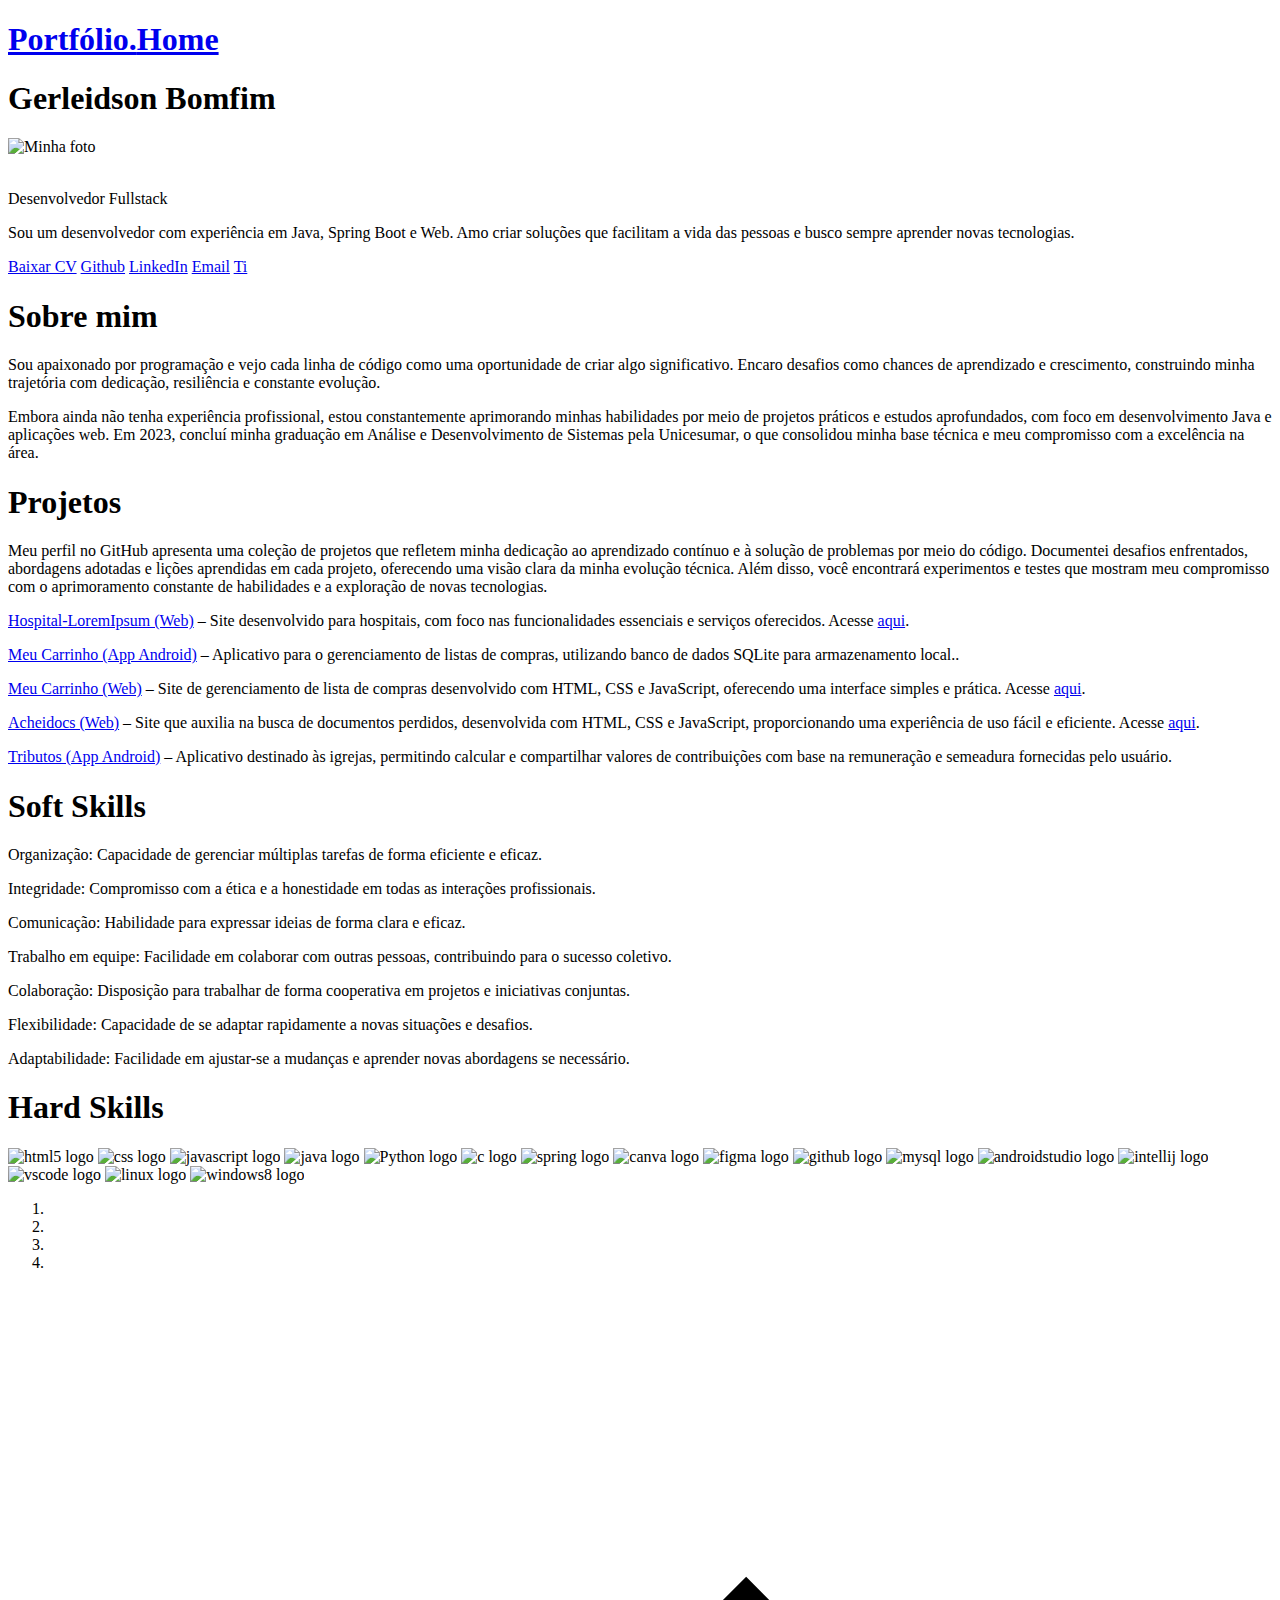
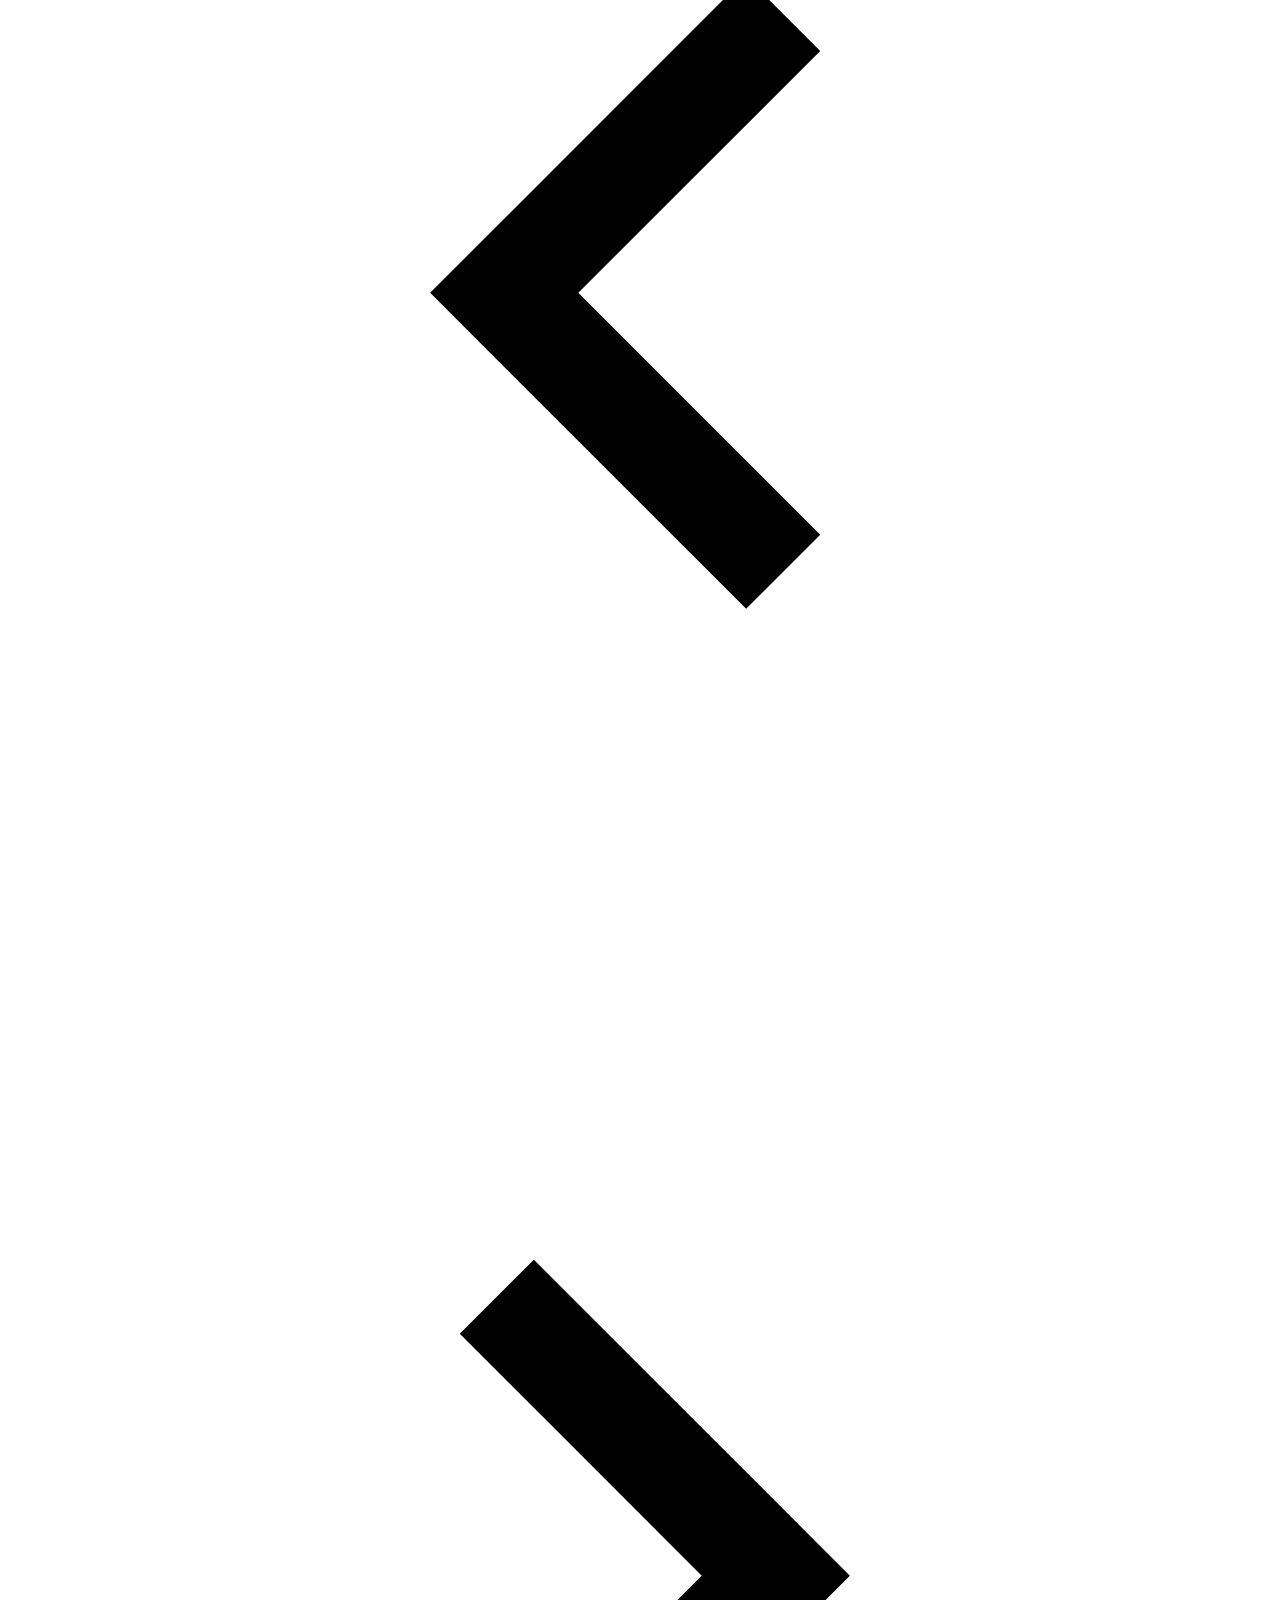
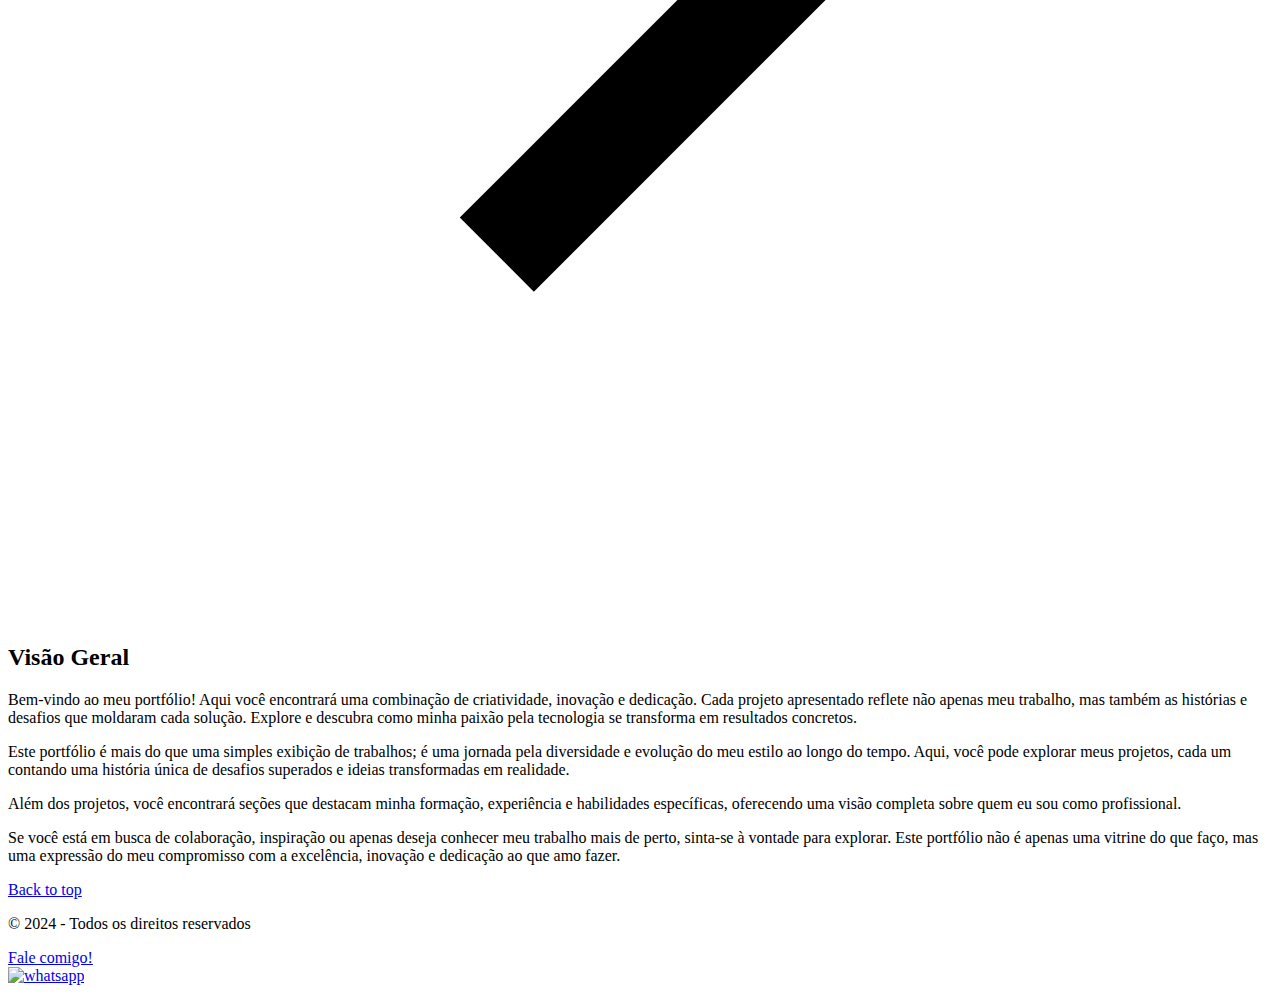
==== commit 59d63d63: "atualização do portfolio" ====
--- a/index.html
+++ b/index.html
@@ -134,7 +134,7 @@
                         <a href="https://github.com/Gerleidson/Acheidocs">Acheidocs (Web)</a> – Site que auxilia na busca de documentos perdidos, desenvolvida com HTML, CSS e JavaScript, proporcionando uma experiência de uso fácil e eficiente. Acesse <a href="https://achei-docs.vercel.app/">aqui</a>.
                       </p>
                       <p>
-                        <a href="https://github.com/Gerleidson/Tributos-Igreja">Tributos Igreja (App Android)</a> – Aplicativo destinado às igrejas, permitindo calcular e compartilhar valores de contribuições com base na remuneração e semeadura fornecidas pelo usuário</a>.
+                        <a href="https://github.com/Gerleidson/Tributos-Igreja">Tributos (App Android)</a> – Aplicativo destinado às igrejas, permitindo calcular e compartilhar valores de contribuições com base na remuneração e semeadura fornecidas pelo usuário</a>.
                       </p>
                     </div>                    
                   </div>
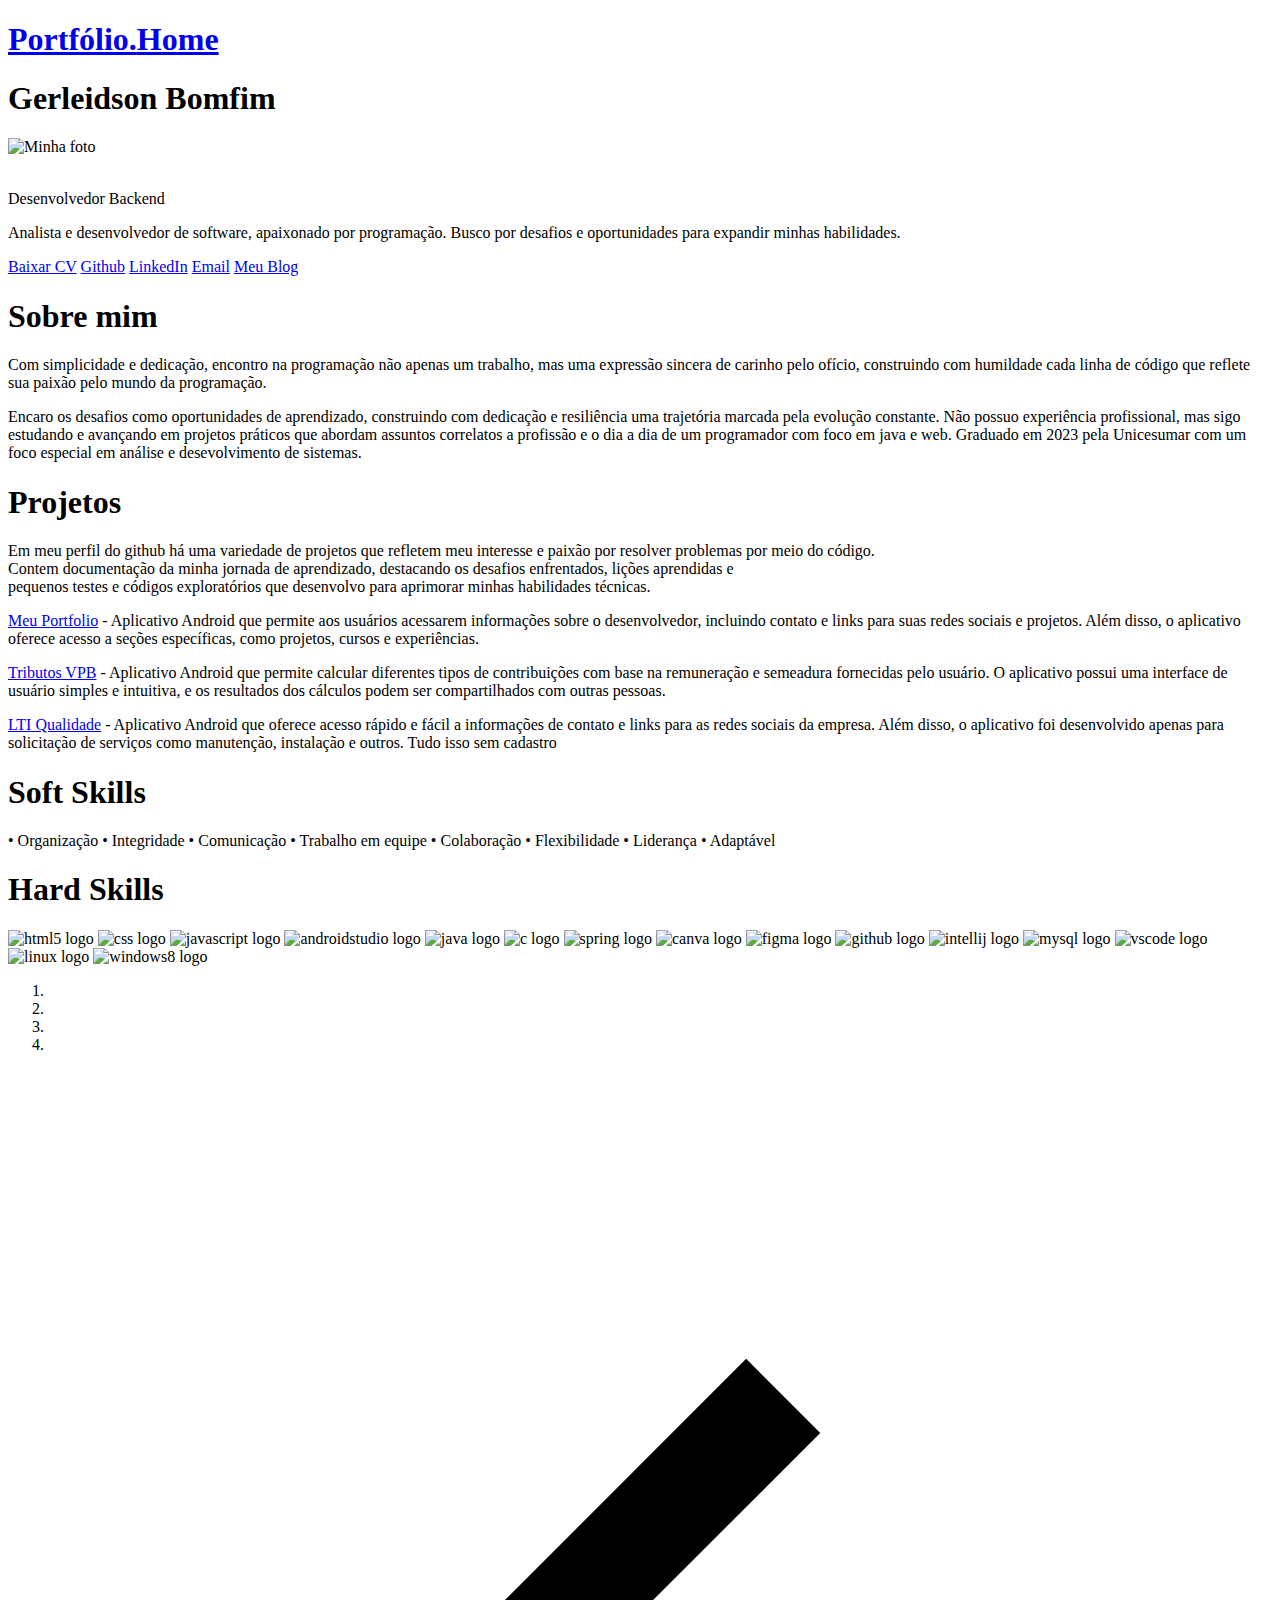
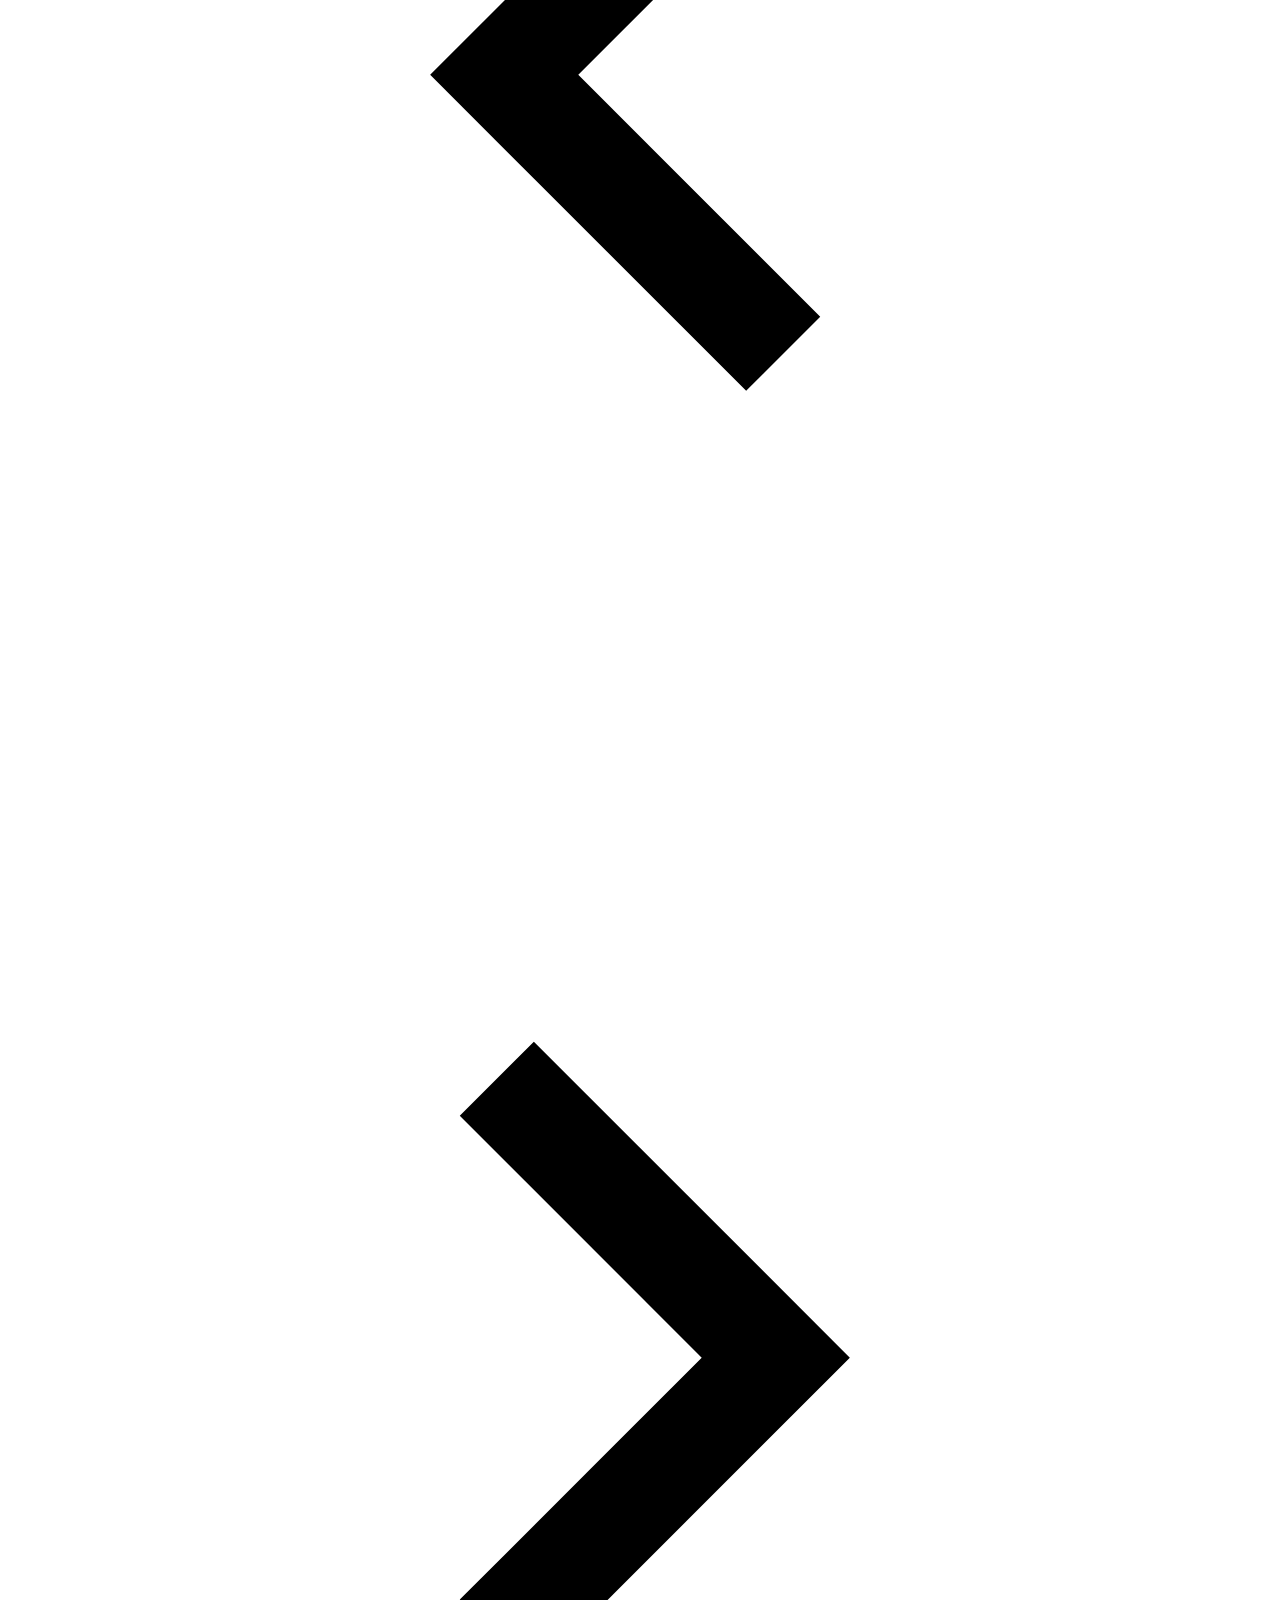
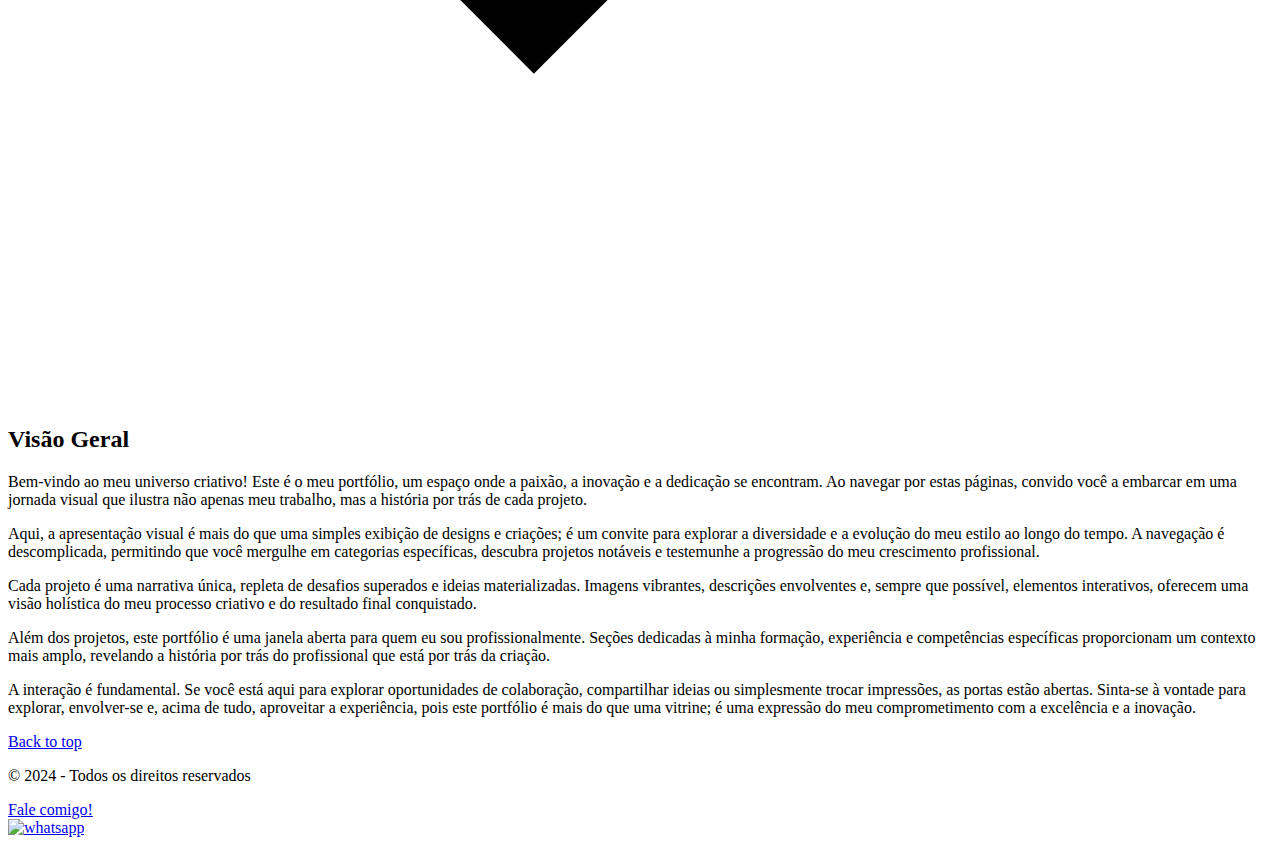
==== commit 47a65e48: "novo link do perfil do LinkedIn" ====
--- a/index.html
+++ b/index.html
@@ -49,18 +49,18 @@
                 </div>
                 <div class="spicr-layer" data-translate="x:-250" data-delay="350" data-duration="700" data-easing="easingCubicInOut">
                   <img src="assets/img/eu.JPG" width="200" height="250" alt="Minha foto" id="img"> 
-                  <p class="lead condensed"><br />Desenvolvedor Fullstack</p> 
+                  <p class="lead condensed"><br />Desenvolvedor Backend</p> 
                 </div>
                 <div class="spicr-layer" data-translate="x:-250" data-delay="450" data-duration="800" data-easing="easingCubicInOut">
-                  <p>Sou um desenvolvedor com experiência em Java, Spring Boot e Web. Amo criar soluções que facilitam a vida das pessoas e busco sempre aprender novas tecnologias.</p>
+                  <p>Analista e desenvolvedor de software, apaixonado por programação. Busco por desafios e oportunidades para expandir minhas habilidades.</p>
                 </div>
                 <div>
                   <p class="btns">
                     <a class="btn btn-red spicr-layer" href="https://github.com/Gerleidson/CV/raw/master/Gerleidson%20Bomfim.pdf" data-translate="x:-250" data-delay="750" data-duration="900" data-easing="easingCircularInOut">Baixar CV</a>
                     <a class="btn btn-olive spicr-layer" href="https://github.com/Gerleidson" data-translate="x:-250" data-delay="650" data-duration="800" data-easing="easingCircularInOut">Github</a>
-                    <a class="btn btn-indigo spicr-layer" href="https://www.linkedin.com/in/gerleidson/" data-translate="x:-250" data-delay="550" data-duration="700" data-easing="easingCircularInOut">LinkedIn</a>
+                    <a class="btn btn-indigo spicr-layer" href="https://www.linkedin.com/in/gerleidsonBomfim/" data-translate="x:-250" data-delay="550" data-duration="700" data-easing="easingCircularInOut">LinkedIn</a>
                     <a class="btn btn-blue spicr-layer" href="mailto:gerleidson.bomfim@gmail.com" data-translate="x:-250" data-delay="450" data-duration="600" data-easing="easingCircularInOut">Email</a>
-                    <a class="btn btn-yellow spicr-layer" href="blog.html" data-translate="x:-250" data-delay="450" data-duration="600" data-easing="easingCircularInOut">Ti</a>
+                    <a class="btn btn-yellow spicr-layer" href="blog.html" data-translate="x:-250" data-delay="450" data-duration="600" data-easing="easingCircularInOut">Meu Blog</a>
                   </p>
                 </div> 
               </div> 
@@ -77,17 +77,17 @@
                 <div class="d-flex perspective align-items-end align-items-md-center h-md-100">
                   <div class="spicr-layer" data-translate="y:10%" data-rotate="x:90" data-transform-origin="z:50%" data-duration="800" data-easing="easingCubicInOut">                  
                     <h1>Sobre mim</h1>
-                    <p>Sou apaixonado por programação e vejo cada linha de código como uma oportunidade de criar algo significativo.
-                       Encaro desafios como chances de aprendizado e crescimento, construindo minha trajetória com dedicação, resiliência e constante evolução.</p>
+                    <p>Com simplicidade e dedicação, encontro na programação não apenas um trabalho, mas uma expressão sincera de carinho pelo ofício, 
+                      construindo com humildade cada linha de código que reflete sua paixão pelo mundo da programação.</p>
                   </div>
                 </div>
               </div>
               <div class="col2 h-md-100">
                 <div class="d-flex perspective align-items-start align-items-md-center h-md-100">
                   <div class="spicr-layer" data-translate="y:10%" data-rotate="x:90" data-transform-origin="z:50%" data-duration="900" data-delay="350" data-easing="easingCubicInOut">            
-                    <p>Embora ainda não tenha experiência profissional, estou constantemente aprimorando minhas habilidades por meio de projetos práticos e estudos aprofundados,
-                       com foco em desenvolvimento Java e aplicações web.
-                       Em 2023, concluí minha graduação em Análise e Desenvolvimento de Sistemas pela Unicesumar, o que consolidou minha base técnica e meu compromisso com a excelência na área.
+                    <p>Encaro os desafios como oportunidades de aprendizado, construindo com dedicação e resiliência uma trajetória marcada pela evolução constante.
+                      Não possuo experiência profissional, mas sigo estudando e avançando em projetos práticos que abordam assuntos correlatos
+                      a profissão e o dia a dia de um programador com foco em java e web. Graduado em 2023 pela Unicesumar com um foco especial em análise e desevolvimento de sistemas.
                     </p>
                   </div>
                 </div>
@@ -108,9 +108,9 @@
                       <h1>Projetos</h1>
                     </div>
                     <div class="spicr-layer" data-translate="y:-150" data-duration="900" data-delay="650" data-easing="easingCircularOut">
-                      <p>Meu perfil no GitHub apresenta uma coleção de projetos que refletem minha dedicação ao aprendizado contínuo e à solução de problemas por meio do código.
-                        Documentei desafios enfrentados, abordagens adotadas e lições aprendidas em cada projeto, oferecendo uma visão clara da minha evolução técnica. 
-                        Além disso, você encontrará experimentos e testes que mostram meu compromisso com o aprimoramento constante de habilidades e a exploração de novas tecnologias.</p>
+                      <p>Em meu perfil do github há uma variedade de projetos que refletem meu interesse e paixão por resolver problemas por meio do código. <br />
+                        Contem documentação da minha jornada de aprendizado, destacando os desafios enfrentados, lições aprendidas e <br />                        
+                        pequenos testes e códigos exploratórios que desenvolvo para aprimorar minhas habilidades técnicas.</p>
                     </div>
                   </div>
                 </div>
@@ -118,25 +118,21 @@
               <div class="col2 h-md-100"> <!-- IE9 fix -->
                 <div class="d-flex align-items-end align-items-md-center h-md-100">
                   <div class="w-100 flex-column"> <!-- IE9 fix -->
-                    <div class="spicr-layer" data-translate="y:-150" data-duration="700" data-delay="350" data-easing="easingCircularOut">    
+                    <div class="spicr-layer" data-translate="y:-150" data-duration="700" data-delay="350" data-easing="easingCircularOut">
+                     
                     </div>
                     <div class="spicr-layer" data-translate="y:-150" data-duration="800" data-delay="450" data-easing="easingCircularOut">
                       <p>
-                        <a href="https://github.com/Gerleidson/Hospital-LoremIpsum">Hospital-LoremIpsum (Web)</a> – Site desenvolvido para hospitais, com foco nas funcionalidades essenciais e serviços oferecidos. Acesse <a href="https://hospital-lorem-ipsum.vercel.app/">aqui</a>.
-                      </p>
+                        <a href="https://github.com/Gerleidson/Projeto_MeuPortfolio">Meu Portfolio</a> - Aplicativo Android que permite aos usuários acessarem informações sobre o desenvolvedor,
+                        incluindo contato e links para suas redes sociais e projetos. Além disso, o aplicativo oferece acesso a seções específicas, como projetos, cursos e experiências.</p>
                       <p>
-                        <a href="https://github.com/Gerleidson/Meu-Carrinho-Android">Meu Carrinho (App Android)</a> – Aplicativo para o gerenciamento de listas de compras, utilizando banco de dados SQLite para armazenamento local.</a>.
-                      </p>
+                        <a href="https://github.com/Gerleidson/Projeto_TributosVPB">Tributos VPB</a> - Aplicativo Android que permite calcular diferentes tipos
+                        de contribuições com base na remuneração e semeadura fornecidas pelo usuário. O aplicativo possui uma interface de usuário simples e intuitiva,
+                        e os resultados dos cálculos podem ser compartilhados com outras pessoas.</p>
                       <p>
-                        <a href="https://github.com/Gerleidson/Meu-Carrinho-Web">Meu Carrinho (Web)</a> – Site de gerenciamento de lista de compras desenvolvido com HTML, CSS e JavaScript, oferecendo uma interface simples e prática. Acesse <a href="https://compra-mensal.vercel.app/">aqui</a>.
-                      </p>
-                      <p>
-                        <a href="https://github.com/Gerleidson/Acheidocs">Acheidocs (Web)</a> – Site que auxilia na busca de documentos perdidos, desenvolvida com HTML, CSS e JavaScript, proporcionando uma experiência de uso fácil e eficiente. Acesse <a href="https://achei-docs.vercel.app/">aqui</a>.
-                      </p>
-                      <p>
-                        <a href="https://github.com/Gerleidson/Tributos-Igreja">Tributos (App Android)</a> – Aplicativo destinado às igrejas, permitindo calcular e compartilhar valores de contribuições com base na remuneração e semeadura fornecidas pelo usuário</a>.
-                      </p>
-                    </div>                    
+                        <a href="https://github.com/Gerleidson/Projeto-LTI-Qualidade">LTI Qualidade</a> - Aplicativo Android que oferece acesso rápido e fácil a informações de contato e links para as redes sociais da empresa.
+                        Além disso, o aplicativo foi desenvolvido apenas para solicitação de serviços como manutenção, instalação e outros. Tudo isso sem cadastro</p>
+                    </div>
                   </div>
                 </div>
               </div>
@@ -151,28 +147,29 @@
             <div class="d-flex w-md-75 align-items-center text-md-center justify-content-md-center h-100" style="margin: 0 auto">
               <div class="spicr-layer" data-rotate="y:90" data-transform-origin="z:-50%" data-duration="1200" data-easing="easingCubicInOut">
                 <h1><span>Soft Skills</span></h1>
-                <p>Organização: Capacidade de gerenciar múltiplas tarefas de forma eficiente e eficaz.    </p>
-                <p>Integridade: Compromisso com a ética e a honestidade em todas as interações profissionais.    </p>
-                <p>Comunicação: Habilidade para expressar ideias de forma clara e eficaz.    </p>
-                <p>Trabalho em equipe: Facilidade em colaborar com outras pessoas, contribuindo para o sucesso coletivo.    </p>
-                <p>Colaboração: Disposição para trabalhar de forma cooperativa em projetos e iniciativas conjuntas.    </p>
-                <p>Flexibilidade: Capacidade de se adaptar rapidamente a novas situações e desafios.    </p>
-                <p>Adaptabilidade: Facilidade em ajustar-se a mudanças e aprender novas abordagens se necessário.    </p>
+                <p>
+                  • Organização
+                  • Integridade
+                  • Comunicação
+                  • Trabalho em equipe
+                  • Colaboração
+                  • Flexibilidade
+                  • Liderança
+                  • Adaptável</p>
                   
                   <h1>Hard Skills</h1>
                 <img src="https://cdn.jsdelivr.net/gh/devicons/devicon/icons/html5/html5-original-wordmark.svg" height="40" alt="html5 logo">
                 <img src="https://cdn.jsdelivr.net/gh/devicons/devicon/icons/css3/css3-original-wordmark.svg" height="40" alt="css logo">
                 <img src="https://cdn.jsdelivr.net/gh/devicons/devicon/icons/javascript/javascript-original.svg"  height="40" alt="javascript logo">
+                <img src="https://cdn.jsdelivr.net/gh/devicons/devicon/icons/androidstudio/androidstudio-original.svg" height="40" alt="androidstudio logo">
                 <img src="https://cdn.jsdelivr.net/gh/devicons/devicon/icons/java/java-original.svg" height="40" alt="java logo">
-                <img src="https://cdn.jsdelivr.net/gh/devicons/devicon/icons/python/python-original.svg" height="40" alt="Python logo">
                 <img src="https://cdn.jsdelivr.net/gh/devicons/devicon/icons/c/c-original.svg" height="40" alt="c logo">
                 <img src="https://cdn.jsdelivr.net/gh/devicons/devicon/icons/spring/spring-original-wordmark.svg" height="40" alt="spring logo">
                 <img src="https://cdn.jsdelivr.net/gh/devicons/devicon/icons/canva/canva-original.svg" height="40" alt="canva logo">
                 <img src="https://cdn.jsdelivr.net/gh/devicons/devicon/icons/figma/figma-original.svg" height="40" alt="figma logo">
                 <img src="https://cdn.jsdelivr.net/gh/devicons/devicon/icons/github/github-original.svg" height="40" alt="github logo">
+                <img src="https://cdn.jsdelivr.net/gh/devicons/devicon/icons/intellij/intellij-original.svg" height="40" alt="intellij logo">
                 <img src="https://cdn.jsdelivr.net/gh/devicons/devicon/icons/mysql/mysql-original.svg" height="40" alt="mysql logo">
-                <img src="https://cdn.jsdelivr.net/gh/devicons/devicon/icons/androidstudio/androidstudio-original.svg" height="40" alt="androidstudio logo">
-                <img src="https://cdn.jsdelivr.net/gh/devicons/devicon/icons/intellij/intellij-original.svg" height="40" alt="intellij logo">
                 <img src="https://cdn.jsdelivr.net/gh/devicons/devicon/icons/vscode/vscode-original.svg" height="40" alt="vscode logo">
                 <img src="https://cdn.jsdelivr.net/gh/devicons/devicon/icons/linux/linux-original.svg" height="40" alt="linux logo">
                 <img src="https://cdn.jsdelivr.net/gh/devicons/devicon/icons/windows8/windows8-original.svg" height="40" alt="windows8 logo">
@@ -209,21 +206,24 @@
         <div class="columns">
           <div class="col3">
             <h2 class="border text-right">Visão Geral</h2>
-            <p class="condensed text-right">Bem-vindo ao meu portfólio! Aqui você encontrará uma combinação de criatividade, inovação e dedicação. Cada projeto apresentado reflete não apenas meu trabalho, mas também as histórias e desafios que moldaram cada solução.
-               Explore e descubra como minha paixão pela tecnologia se transforma em resultados concretos.</p>
+            <p class="condensed text-right">Bem-vindo ao meu universo criativo! Este é o meu portfólio, um espaço onde a paixão, a inovação e a dedicação se encontram. 
+              Ao navegar por estas páginas, convido você a embarcar em uma jornada visual que ilustra não apenas meu trabalho, mas a história por trás de cada projeto.</p>
           </div>
           <div class="col9 border">
 
-            <p class="lead condensed">Este portfólio é mais do que uma simples exibição de trabalhos; é uma jornada pela diversidade e evolução do meu estilo ao longo do tempo.
-              Aqui, você pode explorar meus projetos, cada um contando uma história única de desafios superados e ideias transformadas em realidade.</p>
-
-            <p>Além dos projetos, você encontrará seções que destacam minha formação, experiência e habilidades específicas, oferecendo uma visão completa sobre quem eu sou como profissional.
+            <p class="lead condensed">Aqui, a apresentação visual é mais do que uma simples exibição de designs e criações; é um convite para explorar a diversidade e a evolução do meu estilo ao longo do tempo.
+               A navegação é descomplicada, permitindo que você mergulhe em categorias específicas, descubra projetos notáveis e testemunhe a progressão do meu crescimento profissional.
+
             </p>
-
-            <p class="lead condensed">Se você está em busca de colaboração, inspiração ou apenas deseja conhecer meu trabalho mais de perto, sinta-se à vontade para explorar. Este portfólio não é apenas uma vitrine do que faço, mas uma expressão do meu compromisso com a excelência, inovação e dedicação ao que amo fazer.
-            </p>
-          </div>
-        </div>
+            <p>Cada projeto é uma narrativa única, repleta de desafios superados e ideias materializadas.
+               Imagens vibrantes, descrições envolventes e, sempre que possível, elementos interativos, oferecem uma visão holística do meu processo criativo e do resultado final conquistado.</p>
+
+            <p class="lead condensed">Além dos projetos, este portfólio é uma janela aberta para quem eu sou profissionalmente. Seções dedicadas à minha formação, experiência e competências específicas proporcionam um contexto mais amplo, revelando a história por trás do profissional que está por trás da criação.</p>
+            <p>A interação é fundamental. Se você está aqui para explorar oportunidades de colaboração, compartilhar ideias ou simplesmente trocar impressões, as portas estão abertas.
+               Sinta-se à vontade para explorar, envolver-se e, acima de tudo, aproveitar a experiência, pois este portfólio é mais do que uma vitrine; é uma expressão do meu comprometimento com a excelência e a inovação.</p>
+          </div>
+        </div>
+
       </div>
     </div>
 
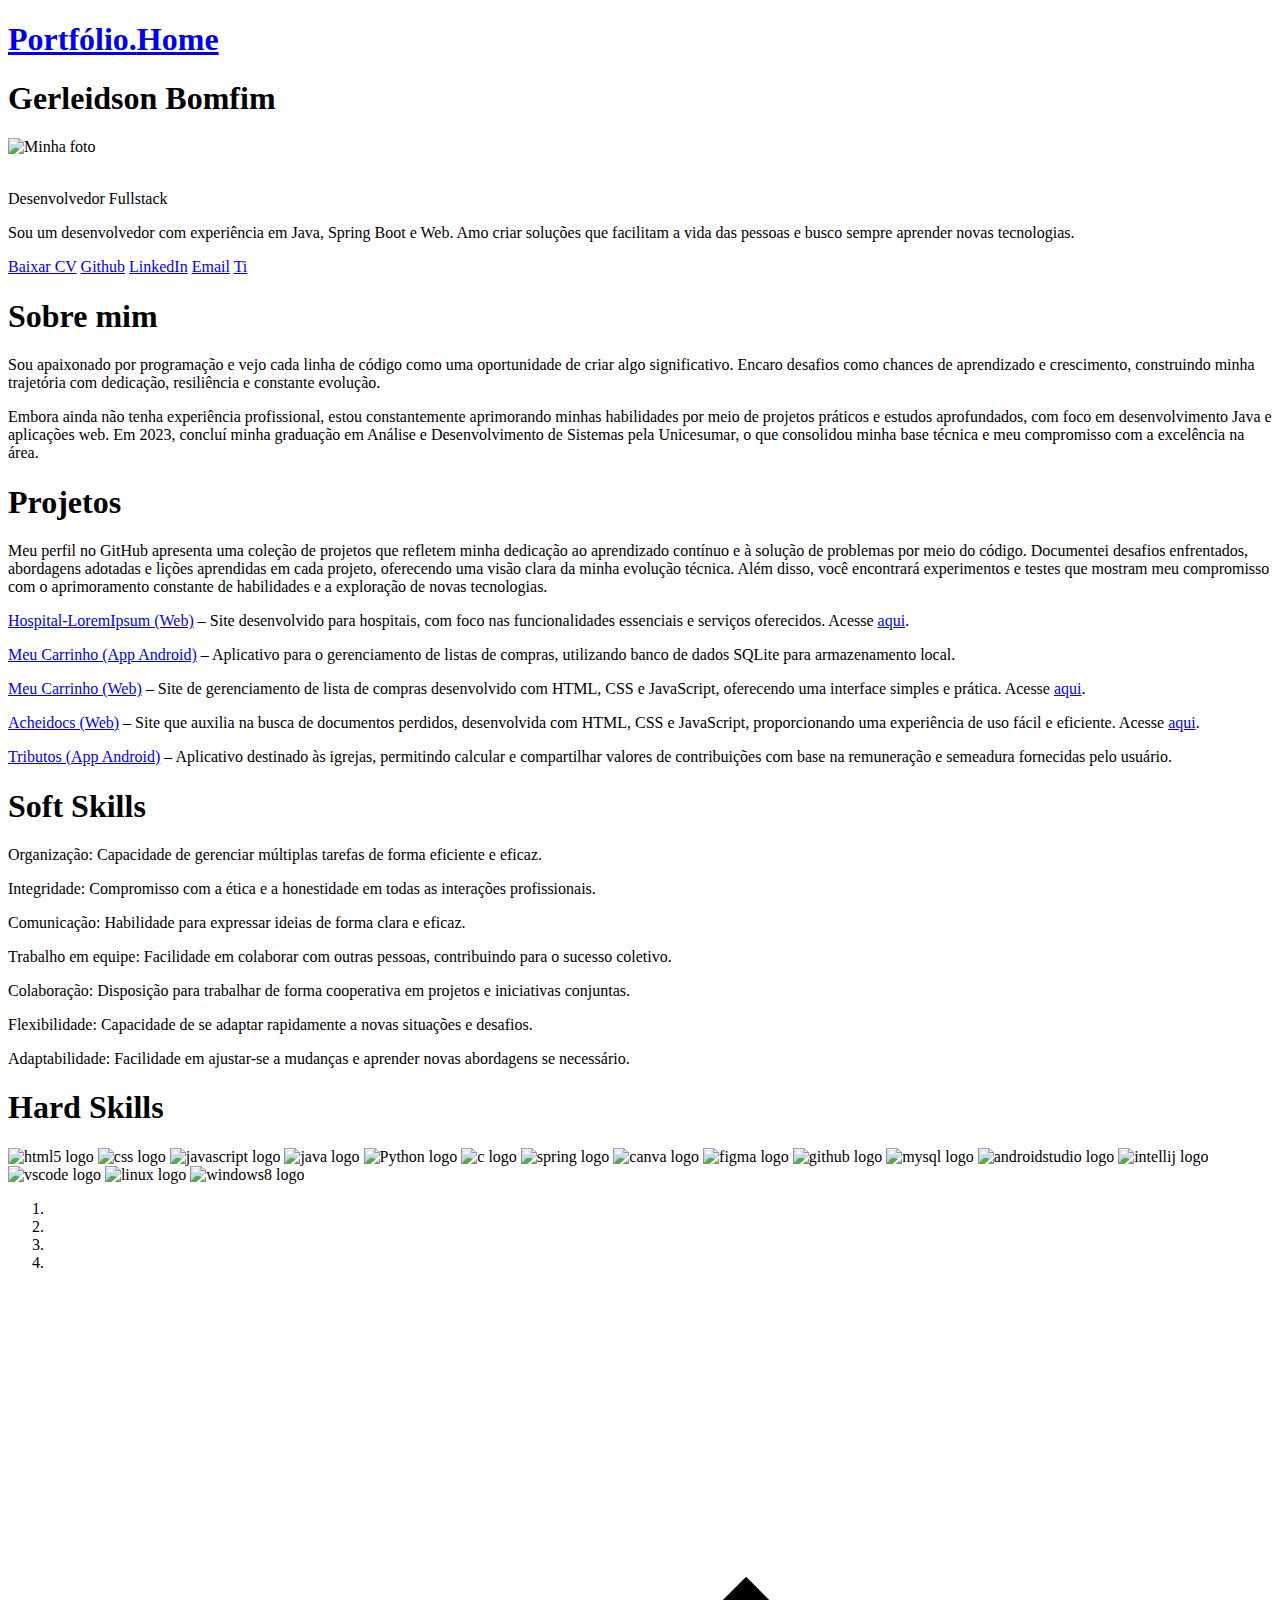
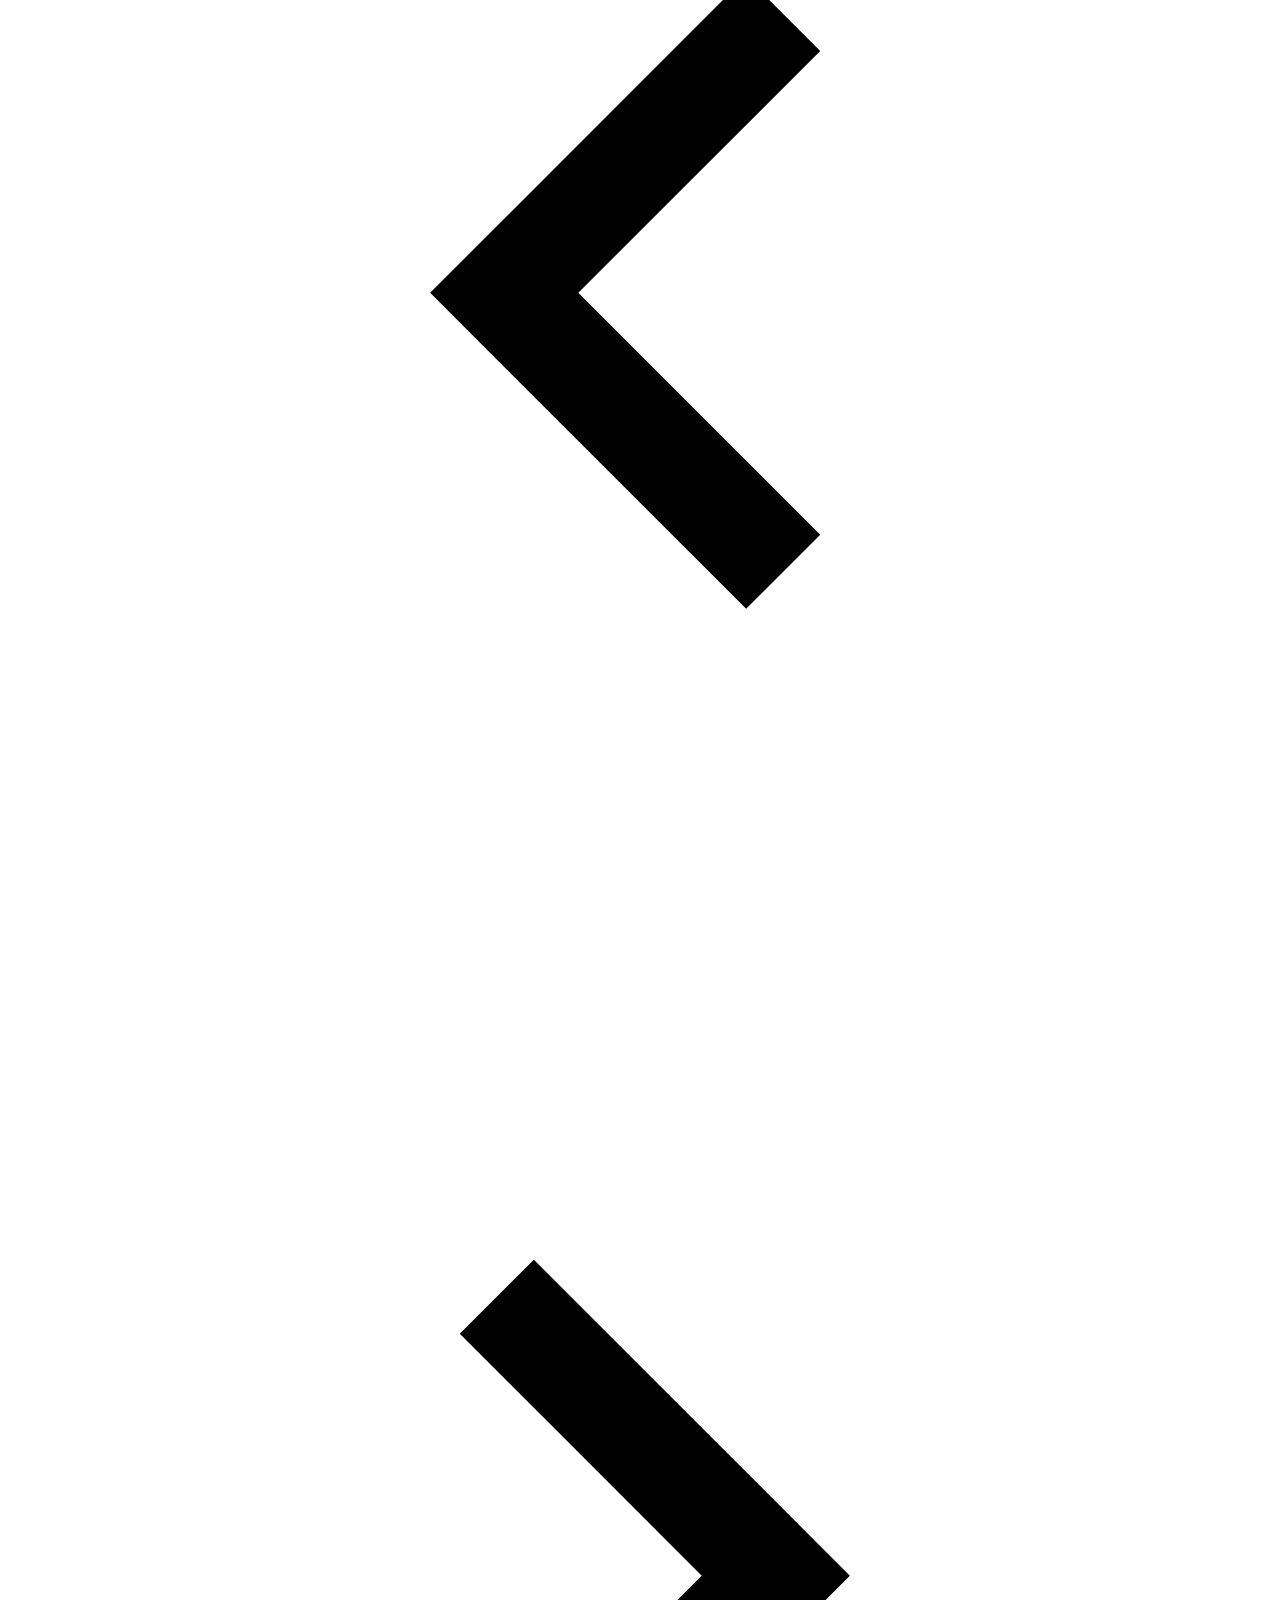
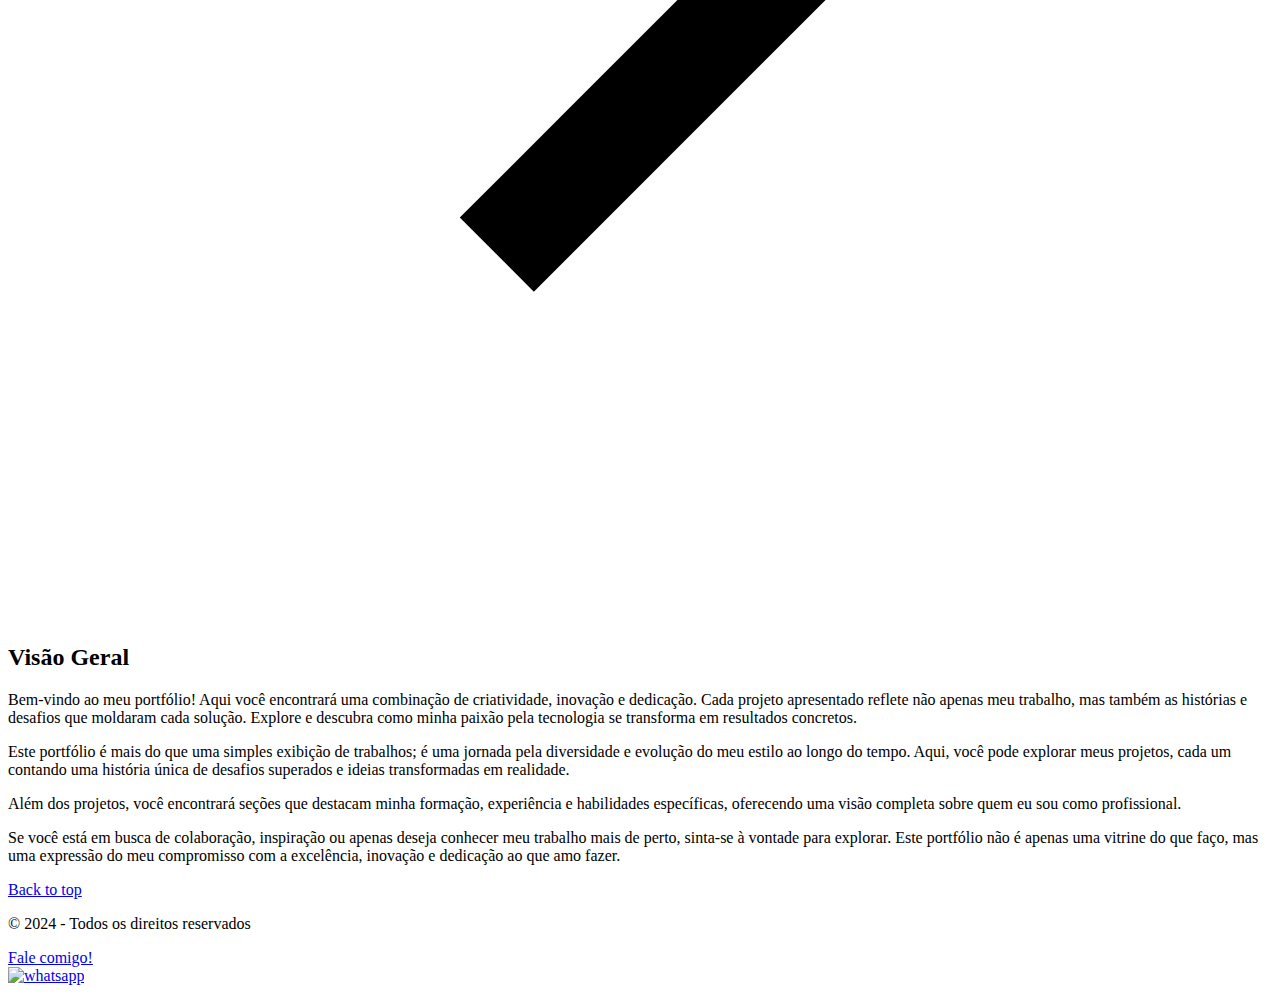
==== commit a56ad37e: "update novo link do perfil do LinkedIn" ====
--- a/index.html
+++ b/index.html
@@ -1,28 +1,58 @@
 <!DOCTYPE html>
 <html lang="pt-br">
-<head>
-  <meta charset="utf-8">
-  <meta http-equiv="X-UA-Compatible" content="IE=edge">
-  <meta name="viewport" content="width=device-width, initial-scale=1, minimum-scale=1.0">
-  <meta name="description" content="curriculo web">
-  <meta name="keywords" content="portfolio">
-  <meta name="Gerleidson" content="Gerleidson">
-  <link rel="shortcut icon" href="./assets/img/dev.svg">
-  <link rel="apple-touch-icon" href="./assets/img/apple-touch-icon.png">
-
-  <title>Portfólio | Gerleidson Bomfim</title>
-
-  <!-- RESET CSS -->
-  <link type="text/css" href="./assets/css/reset.css" rel="stylesheet">
-
-  <!-- Spicr CSS -->
-  <link type="text/css" href="https://cdn.jsdelivr.net/npm/spicr/dist/css/spicr.min.css" rel="stylesheet">
-
-  <!-- DEMO KUTE CSS -->
-  <link type="text/css" href="./assets/css/style.css" rel="stylesheet">
-  <link type="text/css" href="./assets/css/spicr-theme.css" rel="stylesheet">
-
-</head>
+  <head>
+    <meta charset="utf-8">
+    
+    <!-- Compatibilidade com navegadores antigos -->
+    <meta http-equiv="X-UA-Compatible" content="IE=edge">
+    
+    <!-- Responsividade para dispositivos móveis -->
+    <meta name="viewport" content="width=device-width, initial-scale=1, minimum-scale=1.0">
+    
+    <!-- Descrição otimizada para SEO -->
+    <meta name="description" content="Portfólio de Gerleidson Bomfim, desenvolvedor web. Conheça meus projetos, habilidades e experiência como profissional.">
+    
+    <!-- Palavras-chave relevantes para SEO -->
+    <meta name="keywords" content="portfólio, desenvolvedor web, Gerleidson Bomfim, web developer, projetos web, desenvolvimento de sites, programação, front-end, back-end">
+    
+    <!-- Autor da página -->
+    <meta name="Gerleidson Bomfim" content="Gerleidson Bomfim">
+    
+    <!-- Favicon para o site -->
+    <link rel="shortcut icon" href="./assets/img/dev.svg">
+    
+    <!-- Ícone para dispositivos Apple -->
+    <link rel="apple-touch-icon" href="./assets/img/apple-touch-icon.png">
+    
+    <!-- Título otimizado para SEO -->
+    <title>Portfólio | Gerleidson Bomfim - Desenvolvedor Web</title>
+    
+    <!-- RESET CSS -->
+    <link type="text/css" href="./assets/css/reset.css" rel="stylesheet">
+    
+    <!-- Spicr CSS -->
+    <link type="text/css" href="https://cdn.jsdelivr.net/npm/spicr/dist/css/spicr.min.css" rel="stylesheet">
+    
+    <!-- Estilos personalizados para o portfólio -->
+    <link type="text/css" href="./assets/css/style.css" rel="stylesheet">
+    
+    <!-- Tema do Spicr (se necessário) -->
+    <link type="text/css" href="./assets/css/spicr-theme.css" rel="stylesheet">
+    
+    <!-- Meta Tags Open Graph (para melhorar o compartilhamento nas redes sociais) -->
+    <meta property="og:title" content="Portfólio de Gerleidson Bomfim - Desenvolvedor Web">
+    <meta property="og:description" content="Descubra o portfólio de Gerleidson Bomfim, um desenvolvedor web experiente, com projetos de destaque e habilidades em várias tecnologias.">
+    <meta property="og:image" content="./assets/img/portfolio-thumbnail.png"> <!-- Imagem de visualização quando compartilhado -->
+    <meta property="og:url" content="https://www.seusite.com"> <!-- URL do portfólio -->
+    <meta property="og:type" content="website">
+    
+    <!-- Meta Tags para Twitter Card -->
+    <meta name="twitter:card" content="summary_large_image">
+    <meta name="twitter:title" content="Portfólio de Gerleidson Bomfim - Desenvolvedor Web">
+    <meta name="twitter:description" content="Explore o portfólio de Gerleidson Bomfim, um desenvolvedor web com experiência em front-end, back-end e design responsivo.">
+    <meta name="twitter:image" content="./assets/img/portfolio-thumbnail.png"> <!-- Imagem para Twitter -->
+  </head>
+  
 
 <body>
   <div class="site-wrapper">
@@ -49,10 +79,10 @@
                 </div>
                 <div class="spicr-layer" data-translate="x:-250" data-delay="350" data-duration="700" data-easing="easingCubicInOut">
                   <img src="assets/img/eu.JPG" width="200" height="250" alt="Minha foto" id="img"> 
-                  <p class="lead condensed"><br />Desenvolvedor Backend</p> 
+                  <p class="lead condensed"><br />Desenvolvedor Fullstack</p> 
                 </div>
                 <div class="spicr-layer" data-translate="x:-250" data-delay="450" data-duration="800" data-easing="easingCubicInOut">
-                  <p>Analista e desenvolvedor de software, apaixonado por programação. Busco por desafios e oportunidades para expandir minhas habilidades.</p>
+                  <p>Sou um desenvolvedor com experiência em Java, Spring Boot e Web. Amo criar soluções que facilitam a vida das pessoas e busco sempre aprender novas tecnologias.</p>
                 </div>
                 <div>
                   <p class="btns">
@@ -60,7 +90,7 @@
                     <a class="btn btn-olive spicr-layer" href="https://github.com/Gerleidson" data-translate="x:-250" data-delay="650" data-duration="800" data-easing="easingCircularInOut">Github</a>
                     <a class="btn btn-indigo spicr-layer" href="https://www.linkedin.com/in/gerleidsonBomfim/" data-translate="x:-250" data-delay="550" data-duration="700" data-easing="easingCircularInOut">LinkedIn</a>
                     <a class="btn btn-blue spicr-layer" href="mailto:gerleidson.bomfim@gmail.com" data-translate="x:-250" data-delay="450" data-duration="600" data-easing="easingCircularInOut">Email</a>
-                    <a class="btn btn-yellow spicr-layer" href="blog.html" data-translate="x:-250" data-delay="450" data-duration="600" data-easing="easingCircularInOut">Meu Blog</a>
+                    <a class="btn btn-yellow spicr-layer" href="blog.html" data-translate="x:-250" data-delay="450" data-duration="600" data-easing="easingCircularInOut">Ti</a>
                   </p>
                 </div> 
               </div> 
@@ -77,17 +107,17 @@
                 <div class="d-flex perspective align-items-end align-items-md-center h-md-100">
                   <div class="spicr-layer" data-translate="y:10%" data-rotate="x:90" data-transform-origin="z:50%" data-duration="800" data-easing="easingCubicInOut">                  
                     <h1>Sobre mim</h1>
-                    <p>Com simplicidade e dedicação, encontro na programação não apenas um trabalho, mas uma expressão sincera de carinho pelo ofício, 
-                      construindo com humildade cada linha de código que reflete sua paixão pelo mundo da programação.</p>
+                    <p>Sou apaixonado por programação e vejo cada linha de código como uma oportunidade de criar algo significativo.
+                       Encaro desafios como chances de aprendizado e crescimento, construindo minha trajetória com dedicação, resiliência e constante evolução.</p>
                   </div>
                 </div>
               </div>
               <div class="col2 h-md-100">
                 <div class="d-flex perspective align-items-start align-items-md-center h-md-100">
                   <div class="spicr-layer" data-translate="y:10%" data-rotate="x:90" data-transform-origin="z:50%" data-duration="900" data-delay="350" data-easing="easingCubicInOut">            
-                    <p>Encaro os desafios como oportunidades de aprendizado, construindo com dedicação e resiliência uma trajetória marcada pela evolução constante.
-                      Não possuo experiência profissional, mas sigo estudando e avançando em projetos práticos que abordam assuntos correlatos
-                      a profissão e o dia a dia de um programador com foco em java e web. Graduado em 2023 pela Unicesumar com um foco especial em análise e desevolvimento de sistemas.
+                    <p>Embora ainda não tenha experiência profissional, estou constantemente aprimorando minhas habilidades por meio de projetos práticos e estudos aprofundados,
+                       com foco em desenvolvimento Java e aplicações web.
+                       Em 2023, concluí minha graduação em Análise e Desenvolvimento de Sistemas pela Unicesumar, o que consolidou minha base técnica e meu compromisso com a excelência na área.
                     </p>
                   </div>
                 </div>
@@ -108,9 +138,9 @@
                       <h1>Projetos</h1>
                     </div>
                     <div class="spicr-layer" data-translate="y:-150" data-duration="900" data-delay="650" data-easing="easingCircularOut">
-                      <p>Em meu perfil do github há uma variedade de projetos que refletem meu interesse e paixão por resolver problemas por meio do código. <br />
-                        Contem documentação da minha jornada de aprendizado, destacando os desafios enfrentados, lições aprendidas e <br />                        
-                        pequenos testes e códigos exploratórios que desenvolvo para aprimorar minhas habilidades técnicas.</p>
+                      <p>Meu perfil no GitHub apresenta uma coleção de projetos que refletem minha dedicação ao aprendizado contínuo e à solução de problemas por meio do código.
+                        Documentei desafios enfrentados, abordagens adotadas e lições aprendidas em cada projeto, oferecendo uma visão clara da minha evolução técnica. 
+                        Além disso, você encontrará experimentos e testes que mostram meu compromisso com o aprimoramento constante de habilidades e a exploração de novas tecnologias.</p>
                     </div>
                   </div>
                 </div>
@@ -118,21 +148,25 @@
               <div class="col2 h-md-100"> <!-- IE9 fix -->
                 <div class="d-flex align-items-end align-items-md-center h-md-100">
                   <div class="w-100 flex-column"> <!-- IE9 fix -->
-                    <div class="spicr-layer" data-translate="y:-150" data-duration="700" data-delay="350" data-easing="easingCircularOut">
-                     
+                    <div class="spicr-layer" data-translate="y:-150" data-duration="700" data-delay="350" data-easing="easingCircularOut">    
                     </div>
                     <div class="spicr-layer" data-translate="y:-150" data-duration="800" data-delay="450" data-easing="easingCircularOut">
                       <p>
-                        <a href="https://github.com/Gerleidson/Projeto_MeuPortfolio">Meu Portfolio</a> - Aplicativo Android que permite aos usuários acessarem informações sobre o desenvolvedor,
-                        incluindo contato e links para suas redes sociais e projetos. Além disso, o aplicativo oferece acesso a seções específicas, como projetos, cursos e experiências.</p>
-                      <p>
-                        <a href="https://github.com/Gerleidson/Projeto_TributosVPB">Tributos VPB</a> - Aplicativo Android que permite calcular diferentes tipos
-                        de contribuições com base na remuneração e semeadura fornecidas pelo usuário. O aplicativo possui uma interface de usuário simples e intuitiva,
-                        e os resultados dos cálculos podem ser compartilhados com outras pessoas.</p>
-                      <p>
-                        <a href="https://github.com/Gerleidson/Projeto-LTI-Qualidade">LTI Qualidade</a> - Aplicativo Android que oferece acesso rápido e fácil a informações de contato e links para as redes sociais da empresa.
-                        Além disso, o aplicativo foi desenvolvido apenas para solicitação de serviços como manutenção, instalação e outros. Tudo isso sem cadastro</p>
-                    </div>
+                        <a href="https://github.com/Gerleidson/Hospital-LoremIpsum">Hospital-LoremIpsum (Web)</a> – Site desenvolvido para hospitais, com foco nas funcionalidades essenciais e serviços oferecidos. Acesse <a href="https://hospital-lorem-ipsum.vercel.app/">aqui</a>.
+                      </p>
+                      <p>
+                        <a href="https://github.com/Gerleidson/Meu-Carrinho-Android">Meu Carrinho (App Android)</a> – Aplicativo para o gerenciamento de listas de compras, utilizando banco de dados SQLite para armazenamento local.
+                      </p>
+                      <p>
+                        <a href="https://github.com/Gerleidson/Meu-Carrinho-Web">Meu Carrinho (Web)</a> – Site de gerenciamento de lista de compras desenvolvido com HTML, CSS e JavaScript, oferecendo uma interface simples e prática. Acesse <a href="https://compra-mensal.vercel.app/">aqui</a>.
+                      </p>
+                      <p>
+                        <a href="https://github.com/Gerleidson/Acheidocs">Acheidocs (Web)</a> – Site que auxilia na busca de documentos perdidos, desenvolvida com HTML, CSS e JavaScript, proporcionando uma experiência de uso fácil e eficiente. Acesse <a href="https://achei-docs.vercel.app/">aqui</a>.
+                      </p>
+                      <p>
+                        <a href="https://github.com/Gerleidson/Tributos-Igreja">Tributos (App Android)</a> – Aplicativo destinado às igrejas, permitindo calcular e compartilhar valores de contribuições com base na remuneração e semeadura fornecidas pelo usuário.
+                      </p>
+                    </div>                    
                   </div>
                 </div>
               </div>
@@ -147,29 +181,28 @@
             <div class="d-flex w-md-75 align-items-center text-md-center justify-content-md-center h-100" style="margin: 0 auto">
               <div class="spicr-layer" data-rotate="y:90" data-transform-origin="z:-50%" data-duration="1200" data-easing="easingCubicInOut">
                 <h1><span>Soft Skills</span></h1>
-                <p>
-                  • Organização
-                  • Integridade
-                  • Comunicação
-                  • Trabalho em equipe
-                  • Colaboração
-                  • Flexibilidade
-                  • Liderança
-                  • Adaptável</p>
+                <p>Organização: Capacidade de gerenciar múltiplas tarefas de forma eficiente e eficaz.    </p>
+                <p>Integridade: Compromisso com a ética e a honestidade em todas as interações profissionais.    </p>
+                <p>Comunicação: Habilidade para expressar ideias de forma clara e eficaz.    </p>
+                <p>Trabalho em equipe: Facilidade em colaborar com outras pessoas, contribuindo para o sucesso coletivo.    </p>
+                <p>Colaboração: Disposição para trabalhar de forma cooperativa em projetos e iniciativas conjuntas.    </p>
+                <p>Flexibilidade: Capacidade de se adaptar rapidamente a novas situações e desafios.    </p>
+                <p>Adaptabilidade: Facilidade em ajustar-se a mudanças e aprender novas abordagens se necessário.    </p>
                   
                   <h1>Hard Skills</h1>
                 <img src="https://cdn.jsdelivr.net/gh/devicons/devicon/icons/html5/html5-original-wordmark.svg" height="40" alt="html5 logo">
                 <img src="https://cdn.jsdelivr.net/gh/devicons/devicon/icons/css3/css3-original-wordmark.svg" height="40" alt="css logo">
                 <img src="https://cdn.jsdelivr.net/gh/devicons/devicon/icons/javascript/javascript-original.svg"  height="40" alt="javascript logo">
-                <img src="https://cdn.jsdelivr.net/gh/devicons/devicon/icons/androidstudio/androidstudio-original.svg" height="40" alt="androidstudio logo">
                 <img src="https://cdn.jsdelivr.net/gh/devicons/devicon/icons/java/java-original.svg" height="40" alt="java logo">
+                <img src="https://cdn.jsdelivr.net/gh/devicons/devicon/icons/python/python-original.svg" height="40" alt="Python logo">
                 <img src="https://cdn.jsdelivr.net/gh/devicons/devicon/icons/c/c-original.svg" height="40" alt="c logo">
                 <img src="https://cdn.jsdelivr.net/gh/devicons/devicon/icons/spring/spring-original-wordmark.svg" height="40" alt="spring logo">
                 <img src="https://cdn.jsdelivr.net/gh/devicons/devicon/icons/canva/canva-original.svg" height="40" alt="canva logo">
                 <img src="https://cdn.jsdelivr.net/gh/devicons/devicon/icons/figma/figma-original.svg" height="40" alt="figma logo">
                 <img src="https://cdn.jsdelivr.net/gh/devicons/devicon/icons/github/github-original.svg" height="40" alt="github logo">
+                <img src="https://cdn.jsdelivr.net/gh/devicons/devicon/icons/mysql/mysql-original.svg" height="40" alt="mysql logo">
+                <img src="https://cdn.jsdelivr.net/gh/devicons/devicon/icons/androidstudio/androidstudio-original.svg" height="40" alt="androidstudio logo">
                 <img src="https://cdn.jsdelivr.net/gh/devicons/devicon/icons/intellij/intellij-original.svg" height="40" alt="intellij logo">
-                <img src="https://cdn.jsdelivr.net/gh/devicons/devicon/icons/mysql/mysql-original.svg" height="40" alt="mysql logo">
                 <img src="https://cdn.jsdelivr.net/gh/devicons/devicon/icons/vscode/vscode-original.svg" height="40" alt="vscode logo">
                 <img src="https://cdn.jsdelivr.net/gh/devicons/devicon/icons/linux/linux-original.svg" height="40" alt="linux logo">
                 <img src="https://cdn.jsdelivr.net/gh/devicons/devicon/icons/windows8/windows8-original.svg" height="40" alt="windows8 logo">
@@ -185,6 +218,7 @@
         <li data-slide-to="2"></li>
         <li data-slide-to="3"></li>
       </ol>
+
       <a class="left spicr-control long-shadows" data-slide="prev">
         <span class="arrow-prev">
           <svg class="spicr-icon" viewBox="0 0 1024 1024">
@@ -206,62 +240,24 @@
         <div class="columns">
           <div class="col3">
             <h2 class="border text-right">Visão Geral</h2>
-            <p class="condensed text-right">Bem-vindo ao meu universo criativo! Este é o meu portfólio, um espaço onde a paixão, a inovação e a dedicação se encontram. 
-              Ao navegar por estas páginas, convido você a embarcar em uma jornada visual que ilustra não apenas meu trabalho, mas a história por trás de cada projeto.</p>
+            <p class="condensed text-right">Bem-vindo ao meu portfólio! Aqui você encontrará uma combinação de criatividade, inovação e dedicação. Cada projeto apresentado reflete não apenas meu trabalho, mas também as histórias e desafios que moldaram cada solução.
+               Explore e descubra como minha paixão pela tecnologia se transforma em resultados concretos.</p>
           </div>
           <div class="col9 border">
 
-            <p class="lead condensed">Aqui, a apresentação visual é mais do que uma simples exibição de designs e criações; é um convite para explorar a diversidade e a evolução do meu estilo ao longo do tempo.
-               A navegação é descomplicada, permitindo que você mergulhe em categorias específicas, descubra projetos notáveis e testemunhe a progressão do meu crescimento profissional.
-
+            <p class="lead condensed">Este portfólio é mais do que uma simples exibição de trabalhos; é uma jornada pela diversidade e evolução do meu estilo ao longo do tempo.
+              Aqui, você pode explorar meus projetos, cada um contando uma história única de desafios superados e ideias transformadas em realidade.</p>
+
+            <p>Além dos projetos, você encontrará seções que destacam minha formação, experiência e habilidades específicas, oferecendo uma visão completa sobre quem eu sou como profissional.
             </p>
-            <p>Cada projeto é uma narrativa única, repleta de desafios superados e ideias materializadas.
-               Imagens vibrantes, descrições envolventes e, sempre que possível, elementos interativos, oferecem uma visão holística do meu processo criativo e do resultado final conquistado.</p>
-
-            <p class="lead condensed">Além dos projetos, este portfólio é uma janela aberta para quem eu sou profissionalmente. Seções dedicadas à minha formação, experiência e competências específicas proporcionam um contexto mais amplo, revelando a história por trás do profissional que está por trás da criação.</p>
-            <p>A interação é fundamental. Se você está aqui para explorar oportunidades de colaboração, compartilhar ideias ou simplesmente trocar impressões, as portas estão abertas.
-               Sinta-se à vontade para explorar, envolver-se e, acima de tudo, aproveitar a experiência, pois este portfólio é mais do que uma vitrine; é uma expressão do meu comprometimento com a excelência e a inovação.</p>
-          </div>
-        </div>
-
+
+            <p class="lead condensed">Se você está em busca de colaboração, inspiração ou apenas deseja conhecer meu trabalho mais de perto, sinta-se à vontade para explorar. Este portfólio não é apenas uma vitrine do que faço, mas uma expressão do meu compromisso com a excelência, inovação e dedicação ao que amo fazer.
+            </p>
+          </div>
+        </div>
       </div>
     </div>
 
-    <!-- <div class="content-wrap">
-
-      <div class="columns">
-        <div class="col2">
-          <h3 class="border">ES6+ JavaScript</h3>
-          <p class="condensed">The entire codebase reworked on the latest standards with flexible <code>rollup</code> based build tools. Most classes are extensible via the ES6 <code>extend</code>
-          or your usual <code>prototype</code>, depending on the class.</p>
-        </div>
-        <div class="col2">
-          <h3 class="border">Lots of Components</h3>
-          <p class="condensed">All your previously supported properties and plugins have been split into components for more modularity. New additions have been added for a broader scope.
-            The official distribution only includes most popular components.</p>
-        </div>
-        <div class="col2">
-          <h3 class="border">Familiar Syntax</h3>
-          <p class="condensed">You can create your tween objects with a familiar syntax with your trusted options, the callback system and other component related options.</p>
-        </div>
-        <div class="col2">
-          <h3 class="border">Tools and Options</h3>
-          <p class="condensed">Along the wide range of options, certain components provide tools for further control over the outcome. Also there's a <a href="progress.html">progress
-             bar</a> somewhere.</p>
-        </div>
-        <div class="col2">
-          <h3 class="border">Well Documented</h3>
-          <p class="condensed">Each component demo page comes packed with tons of guides and tips on how to optimize the performance and visual presentation.</p>
-        </div>
-        <div class="col2">
-          <h3 class="border">MIT License</h3>
-          <p class="condensed">The library is released under the <a href="https://github.com/thednp/kute.js/blob/master/LICENSE">MIT License</a>.</p>
-        </div>
-
-      </div>
-    </div> -->
-
-    <!-- FOOTER -->
     <footer>
       <div class="content-wrap">
         <p class="pull-right"><a id="toTop" href="#">Back to top</a></p>
